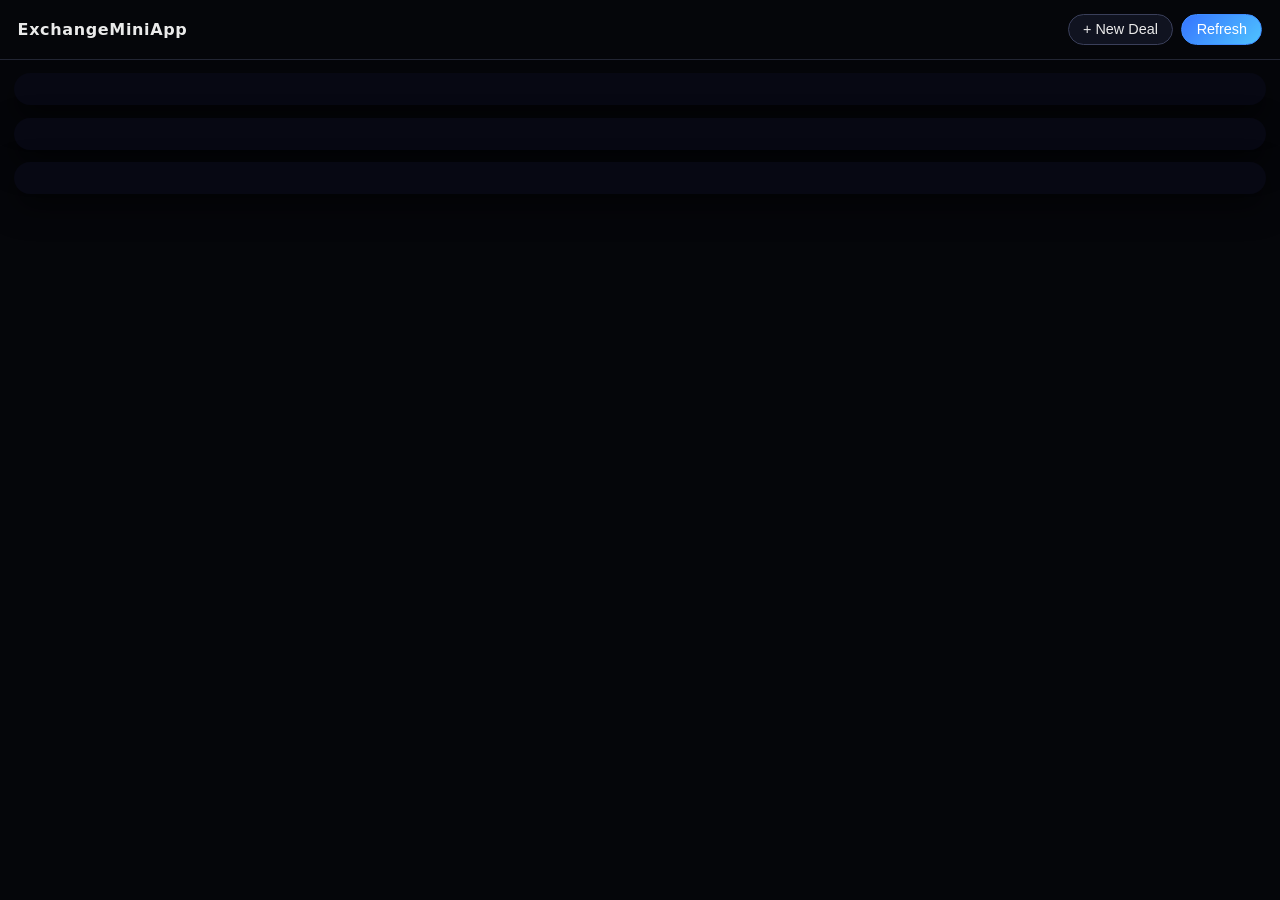
==== index.html @ 890768a6 "Update index.html" ====
<!DOCTYPE html>
<html lang="en">
<head>
  <meta charset="UTF-8" />
  <meta name="viewport" content="width=device-width, initial-scale=1.0" />
  <title>ExchangeMiniApp</title>

  <link rel="stylesheet" href="styles.css" />

  <!-- PWA -->
  <link rel="manifest" href="manifest.json" />
  <meta name="theme-color" content="#000000" />

  <!-- iOS Support -->
  <link rel="apple-touch-icon" href="icons/icon-192.png" />
  <meta name="apple-mobile-web-app-capable" content="yes" />
  <meta name="apple-mobile-web-app-status-bar-style" content="black" />
</head>

<body>
  <header class="topbar">
    <div class="logo">ExchangeMiniApp</div>
    <div class="topbar-actions">
      <button class="btn" id="btn-new-deal" onclick="openNewDealForm()">+ New Deal</button>
      <button class="btn btn-primary" onclick="refreshApp()">Refresh</button>
    </div>
  </header>

  <!-- Alerts -->
  <section id="alerts" class="card"></section>

  <!-- Dashboard -->
  <section id="dashboard" class="dashboard card"></section>

  <!-- New Deal Form -->
  <section id="new-deal-card" class="card new-deal hidden">
    <h2>New Deal</h2>
    <form id="newDealForm" onsubmit="return false;">
      <div class="form-grid">
        <!-- Deal ID (editable) -->
        <div class="form-group full">
          <label for="deal_id">Deal ID</label>
          <input id="deal_id" name="deal_id" type="text" placeholder="Auto: QORB-05DEC2025-001" />
          <p class="hint">به‌صورت خودکار ساخته می‌شود، ولی می‌توانی ویرایشش کنی.</p>
        </div>

        <!-- 1. tx_date -->
        <div class="form-group">
          <label for="tx_date">Date</label>
          <input id="tx_date" name="tx_date" type="date" required />
        </div>

        <!-- 2. customer -->
        <div class="form-group">
          <label for="customer">Customer</label>
          <input id="customer" name="customer" type="text" placeholder="Qorbanzadeh" required />
        </div>

        <!-- 3. exchanger -->
        <div class="form-group">
          <label for="exchanger">Exchanger</label>
          <input id="exchanger" name="exchanger" type="text" placeholder="EXB" />
        </div>

        <!-- 4. account_id -->
        <div class="form-group">
          <label for="account_id">Account ID</label>
          <input id="account_id" name="account_id" type="text" placeholder="Wallet / Bank / CashBox" />
        </div>

        <!-- 5. tx_type -->
        <div class="form-group">
          <label for="tx_type">Transaction Type</label>
          <select id="tx_type" name="tx_type" required>
            <option value="">Select…</option>
            <option value="inflow">Inflow</option>
            <option value="outflow">Outflow</option>
            <option value="conversion">Conversion</option>
          </select>
        </div>

        <!-- 6. base_currency -->
        <div class="form-group">
          <label for="base_currency">Base Currency</label>
          <select id="base_currency" name="base_currency" required>
            <option value="">Select…</option>
            <option value="RMB">RMB</option>
            <option value="USD">USD</option>
            <option value="IRR">IRR</option>
            <option value="AED">AED</option>
          </select>
        </div>

        <!-- 7. amount -->
        <div class="form-group">
          <label for="amount">Amount</label>
          <input id="amount" name="amount" type="number" step="0.01" required />
        </div>

        <!-- 8. target_currency -->
        <div class="form-group">
          <label for="target_currency">Target Currency</label>
          <select id="target_currency" name="target_currency">
            <option value="">Select…</option>
            <option value="RMB">RMB</option>
            <option value="USD">USD</option>
            <option value="IRR">IRR</option>
            <option value="AED">AED</option>
          </select>
        </div>

        <!-- 9. payable -->
        <div class="form-group">
          <label for="payable">Payable</label>
          <input id="payable" name="payable" type="number" step="0.01" />
          <p class="hint">اگر Conversion باشد، در صورت امکان به‌صورت خودکار محاسبه می‌شود.</p>
        </div>

        <!-- 10. trader_rate -->
        <div class="form-group">
          <label for="trader_rate">Trader Rate</label>
          <input id="trader_rate" name="trader_rate" type="number" step="0.0001" />
        </div>

        <!-- 11. exchanger_rate -->
        <div class="form-group">
          <label for="exchanger_rate">Exchanger Rate</label>
          <input id="exchanger_rate" name="exchanger_rate" type="number" step="0.0001" />
        </div>

        <!-- 12. notes -->
        <div class="form-group full">
          <label for="notes">Notes</label>
          <textarea id="notes" name="notes" rows="2" placeholder="Optional notes…"></textarea>
        </div>
      </div>

      <div class="form-actions">
        <button type="button" class="btn btn-primary" onclick="handleNewDealSubmit('save')">
          Save
        </button>
        <button type="button" class="btn" onclick="handleNewDealSubmit('saveNew')">
          Save &amp; New
        </button>
        <button type="button" class="btn btn-ghost" onclick="cancelNewDealForm()">
          Cancel
        </button>
      </div>
    </form>
  </section>

  <!-- Deals List -->
  <section id="deals" class="card deals"></section>

  <script src="app.js"></script>
</body>
</html>
---- styles.css ----
/* ===========================
   ExchangeMiniApp — GOLD THEME
   Full styles.css (FINAL)
   =========================== */

/* ----- BASE ----- */
* {
  box-sizing: border-box;
}

body {
  margin: 0;
  padding: 0;
  font-family: -apple-system, BlinkMacSystemFont, "Segoe UI", Roboto, system-ui;
  background: #05060a; /* Deep black */
  color: #eaeaea;
}

/* ----- TOP BAR ----- */
.topbar {
  display: flex;
  justify-content: space-between;
  align-items: center;
  padding: 0.9rem 1.1rem;
  background: #05060a;
  border-bottom: 1px solid #222533;
  position: sticky;
  top: 0;
  z-index: 50;
}

.logo {
  font-weight: 600;
  font-size: 1rem;
  letter-spacing: 0.04em;
}

.topbar-actions {
  display: flex;
  gap: 0.5rem;
}

/* ----- BUTTONS ----- */
.btn {
  border: 1px solid #3a3f5a;
  background: #101320;
  border-radius: 999px;
  padding: 0.38rem 0.9rem;
  font-size: 0.9rem;
  color: #eaeaea;
  cursor: pointer;
  transition: 0.2s ease;
}

.btn:hover {
  filter: brightness(1.1);
}

.btn-primary {
  border-color: #3f8cff;
  background: linear-gradient(135deg, #3674ff, #4fc3ff);
  color: white;
}

.btn-ghost {
  background: transparent;
  border-color: transparent;
  color: #9ca3af;
}

/* ----- CARDS ----- */
.card {
  background: #070813;
  border-radius: 1rem;
  margin: 0.8rem 0.9rem;
  padding: 1rem;
  box-shadow: 0 12px 30px rgba(0, 0, 0, 0.55);
}

/* ----- DASHBOARD ----- */
.dashboard {
  display: grid;
  grid-template-columns: 1fr;
  gap: 0.75rem;
}

.stat {
  padding: 0.8rem;
  border-radius: 0.8rem;
  background: #0c0f1d;
  border: 1px solid #1e2235;
}

.stat-label {
  font-size: 0.83rem;
  color: #9ca3af;
}

.stat-value {
  margin-top: 0.25rem;
  font-size: 1.4rem;
  font-weight: 600;
}

/* ----- ALERTS ----- */
#alerts .stat-value {
  font-size: 0.95rem;
}

/* ----- NEW DEAL FORM ----- */
.new-deal h2 {
  margin: 0 0 0.8rem 0;
  font-size: 1.1rem;
  font-weight: 600;
}

.form-grid {
  display: grid;
  grid-template-columns: 1fr;
  gap: 0.8rem;
}

.form-group {
  display: flex;
  flex-direction: column;
  gap: 0.25rem;
}

.form-group.full {
  grid-column: 1 / -1;
}

label {
  font-size: 0.8rem;
  color: #9ca3af;
}

input,
select,
textarea {
  background: #050814;
  border-radius: 0.55rem;
  border: 1px solid #262b3d;
  padding: 0.55rem 0.65rem;
  color: #eaeaea;
  font-size: 0.9rem;
}

input:focus,
select:focus,
textarea:focus {
  outline: none;
  border-color: #4f8cff;
  box-shadow: 0 0 0 1px rgba(79, 140, 255, 0.4);
}

textarea {
  resize: vertical;
}

.hint {
  margin: 0;
  font-size: 0.7rem;
  color: #6b7280;
}

.form-actions {
  display: flex;
  justify-content: flex-end;
  gap: 0.6rem;
  margin-top: 1rem;
}

/* ----- LIST OF DEALS ----- */
#deals h2 {
  margin: 0 0 0.6rem 0;
  font-size: 1.05rem;
}

.deal-item {
  padding: 0.6rem 0;
  border-top: 1px solid #181b2b;
  font-size: 0.9rem;
}

.deal-item:first-child {
  border-top: none;
}

.deal-main {
  display: flex;
  justify-content: space-between;
  gap: 0.5rem;
}

.deal-id {
  font-weight: 500;
}

.deal-amount {
  font-weight: 600;
}

.deal-meta {
  margin-top: 0.1rem;
  color: #9ca3af;
  font-size: 0.75rem;
}

/* ----- VISIBILITY ----- */
.hidden {
  display: none !important;
}

/* ----- RESPONSIVE (TABLET & DESKTOP) ----- */
@media (min-width: 720px) {
  .dashboard {
    grid-template-columns: repeat(3, minmax(0, 1fr));
  }

  .form-grid {
    grid-template-columns: repeat(2, minmax(0, 1fr));
  }
}
🔥 فایل آمادهٔ کامل
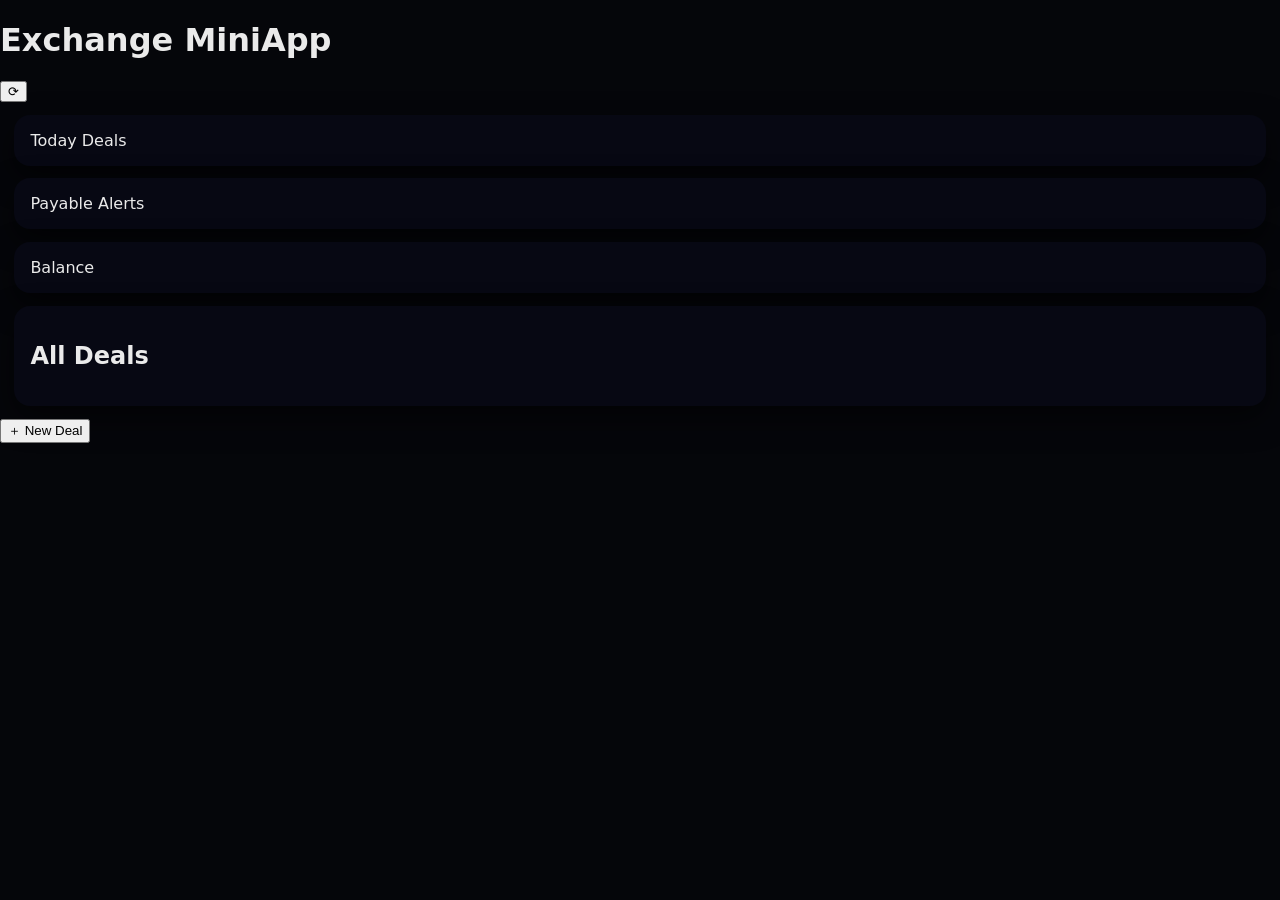
==== commit 9a8654eb: "Update index.html" ====
--- a/index.html
+++ b/index.html
@@ -1,157 +1,114 @@
 <!DOCTYPE html>
 <html lang="en">
 <head>
-  <meta charset="UTF-8" />
-  <meta name="viewport" content="width=device-width, initial-scale=1.0" />
-  <title>ExchangeMiniApp</title>
+    <meta charset="UTF-8" />
+    <meta name="viewport" content="width=device-width, initial-scale=1.0" />
+    <title>Exchange MiniApp V99</title>
 
-  <link rel="stylesheet" href="styles.css" />
+    <!-- Manifest -->
+    <link rel="manifest" href="manifest.json" />
 
-  <!-- PWA -->
-  <link rel="manifest" href="manifest.json" />
-  <meta name="theme-color" content="#000000" />
+    <!-- Styles -->
+    <link rel="stylesheet" href="styles.css" />
 
-  <!-- iOS Support -->
-  <link rel="apple-touch-icon" href="icons/icon-192.png" />
-  <meta name="apple-mobile-web-app-capable" content="yes" />
-  <meta name="apple-mobile-web-app-status-bar-style" content="black" />
+    <!-- iOS Support -->
+    <meta name="apple-mobile-web-app-capable" content="yes" />
+    <meta name="apple-mobile-web-app-status-bar-style" content="black" />
+    <link rel="apple-touch-icon" href="icons/icon-512-maskable.png" />
 </head>
 
 <body>
-  <header class="topbar">
-    <div class="logo">ExchangeMiniApp</div>
-    <div class="topbar-actions">
-      <button class="btn" id="btn-new-deal" onclick="openNewDealForm()">+ New Deal</button>
-      <button class="btn btn-primary" onclick="refreshApp()">Refresh</button>
-    </div>
-  </header>
+    <header>
+        <h1>Exchange MiniApp</h1>
+        <button id="reloadBtn">⟳</button>
+    </header>
 
-  <!-- Alerts -->
-  <section id="alerts" class="card"></section>
+    <main>
 
-  <!-- Dashboard -->
-  <section id="dashboard" class="dashboard card"></section>
+        <!-- Dashboard Cards -->
+        <section class="card-row">
+            <div class="card small" id="todayDeals">Today Deals</div>
+            <div class="card small" id="warningPayable">Payable Alerts</div>
+            <div class="card small" id="balanceCard">Balance</div>
+        </section>
 
-  <!-- New Deal Form -->
-  <section id="new-deal-card" class="card new-deal hidden">
-    <h2>New Deal</h2>
-    <form id="newDealForm" onsubmit="return false;">
-      <div class="form-grid">
-        <!-- Deal ID (editable) -->
-        <div class="form-group full">
-          <label for="deal_id">Deal ID</label>
-          <input id="deal_id" name="deal_id" type="text" placeholder="Auto: QORB-05DEC2025-001" />
-          <p class="hint">به‌صورت خودکار ساخته می‌شود، ولی می‌توانی ویرایشش کنی.</p>
-        </div>
+        <!-- Transactions -->
+        <section class="card" id="transactionsCard">
+            <h2>All Deals</h2>
+            <div id="dealList"></div>
+        </section>
 
-        <!-- 1. tx_date -->
-        <div class="form-group">
-          <label for="tx_date">Date</label>
-          <input id="tx_date" name="tx_date" type="date" required />
-        </div>
+        <!-- New Deal Button -->
+        <button id="openNewDeal" class="floating-btn">＋ New Deal</button>
 
-        <!-- 2. customer -->
-        <div class="form-group">
-          <label for="customer">Customer</label>
-          <input id="customer" name="customer" type="text" placeholder="Qorbanzadeh" required />
-        </div>
+        <!-- New Deal Form -->
+        <section id="newDealCard" class="card new-deal hidden">
+            <h2>New Deal</h2>
 
-        <!-- 3. exchanger -->
-        <div class="form-group">
-          <label for="exchanger">Exchanger</label>
-          <input id="exchanger" name="exchanger" type="text" placeholder="EXB" />
-        </div>
+            <form id="newDealForm" onsubmit="return false;">
+                <div class="form-grid">
 
-        <!-- 4. account_id -->
-        <div class="form-group">
-          <label for="account_id">Account ID</label>
-          <input id="account_id" name="account_id" type="text" placeholder="Wallet / Bank / CashBox" />
-        </div>
+                    <label>Deal ID</label>
+                    <input type="text" id="deal_id" />
 
-        <!-- 5. tx_type -->
-        <div class="form-group">
-          <label for="tx_type">Transaction Type</label>
-          <select id="tx_type" name="tx_type" required>
-            <option value="">Select…</option>
-            <option value="inflow">Inflow</option>
-            <option value="outflow">Outflow</option>
-            <option value="conversion">Conversion</option>
-          </select>
-        </div>
+                    <label>Date</label>
+                    <input type="date" id="tx_date" />
 
-        <!-- 6. base_currency -->
-        <div class="form-group">
-          <label for="base_currency">Base Currency</label>
-          <select id="base_currency" name="base_currency" required>
-            <option value="">Select…</option>
-            <option value="RMB">RMB</option>
-            <option value="USD">USD</option>
-            <option value="IRR">IRR</option>
-            <option value="AED">AED</option>
-          </select>
-        </div>
+                    <label>Customer</label>
+                    <input type="text" id="customer" />
 
-        <!-- 7. amount -->
-        <div class="form-group">
-          <label for="amount">Amount</label>
-          <input id="amount" name="amount" type="number" step="0.01" required />
-        </div>
+                    <label>Exchanger</label>
+                    <input type="text" id="exchanger" />
 
-        <!-- 8. target_currency -->
-        <div class="form-group">
-          <label for="target_currency">Target Currency</label>
-          <select id="target_currency" name="target_currency">
-            <option value="">Select…</option>
-            <option value="RMB">RMB</option>
-            <option value="USD">USD</option>
-            <option value="IRR">IRR</option>
-            <option value="AED">AED</option>
-          </select>
-        </div>
+                    <label>Account ID</label>
+                    <input type="text" id="account_id" />
 
-        <!-- 9. payable -->
-        <div class="form-group">
-          <label for="payable">Payable</label>
-          <input id="payable" name="payable" type="number" step="0.01" />
-          <p class="hint">اگر Conversion باشد، در صورت امکان به‌صورت خودکار محاسبه می‌شود.</p>
-        </div>
+                    <label>Tx Type</label>
+                    <select id="tx_type">
+                        <option value="inflow">Inflow</option>
+                        <option value="outflow">Outflow</option>
+                        <option value="conversion">Conversion</option>
+                    </select>
 
-        <!-- 10. trader_rate -->
-        <div class="form-group">
-          <label for="trader_rate">Trader Rate</label>
-          <input id="trader_rate" name="trader_rate" type="number" step="0.0001" />
-        </div>
+                    <label>Base Currency</label>
+                    <select id="base_currency">
+                        <option>RMB</option>
+                        <option>USD</option>
+                        <option>IRR</option>
+                        <option>AED</option>
+                    </select>
 
-        <!-- 11. exchanger_rate -->
-        <div class="form-group">
-          <label for="exchanger_rate">Exchanger Rate</label>
-          <input id="exchanger_rate" name="exchanger_rate" type="number" step="0.0001" />
-        </div>
+                    <label>Amount</label>
+                    <input type="number" id="amount" />
 
-        <!-- 12. notes -->
-        <div class="form-group full">
-          <label for="notes">Notes</label>
-          <textarea id="notes" name="notes" rows="2" placeholder="Optional notes…"></textarea>
-        </div>
-      </div>
+                    <label>Target Currency</label>
+                    <select id="target_currency">
+                        <option>RMB</option>
+                        <option>USD</option>
+                        <option>IRR</option>
+                        <option>AED</option>
+                    </select>
 
-      <div class="form-actions">
-        <button type="button" class="btn btn-primary" onclick="handleNewDealSubmit('save')">
-          Save
-        </button>
-        <button type="button" class="btn" onclick="handleNewDealSubmit('saveNew')">
-          Save &amp; New
-        </button>
-        <button type="button" class="btn btn-ghost" onclick="cancelNewDealForm()">
-          Cancel
-        </button>
-      </div>
-    </form>
-  </section>
+                    <label>Payable</label>
+                    <input type="number" id="payable" />
 
-  <!-- Deals List -->
-  <section id="deals" class="card deals"></section>
+                    <label>Trader Rate</label>
+                    <input type="number" id="trader_rate" />
 
-  <script src="app.js"></script>
+                    <label>Exchanger Rate</label>
+                    <input type="number" id="exchanger_rate" />
+
+                    <label>Notes</label>
+                    <input type="text" id="notes" />
+                </div>
+
+                <button id="saveDeal" class="btn-save">Save Deal</button>
+                <button id="cancelNewDeal" class="btn-cancel">Cancel</button>
+
+            </form>
+        </section>
+    </main>
+
+    <script src="app.js"></script>
 </body>
 </html>
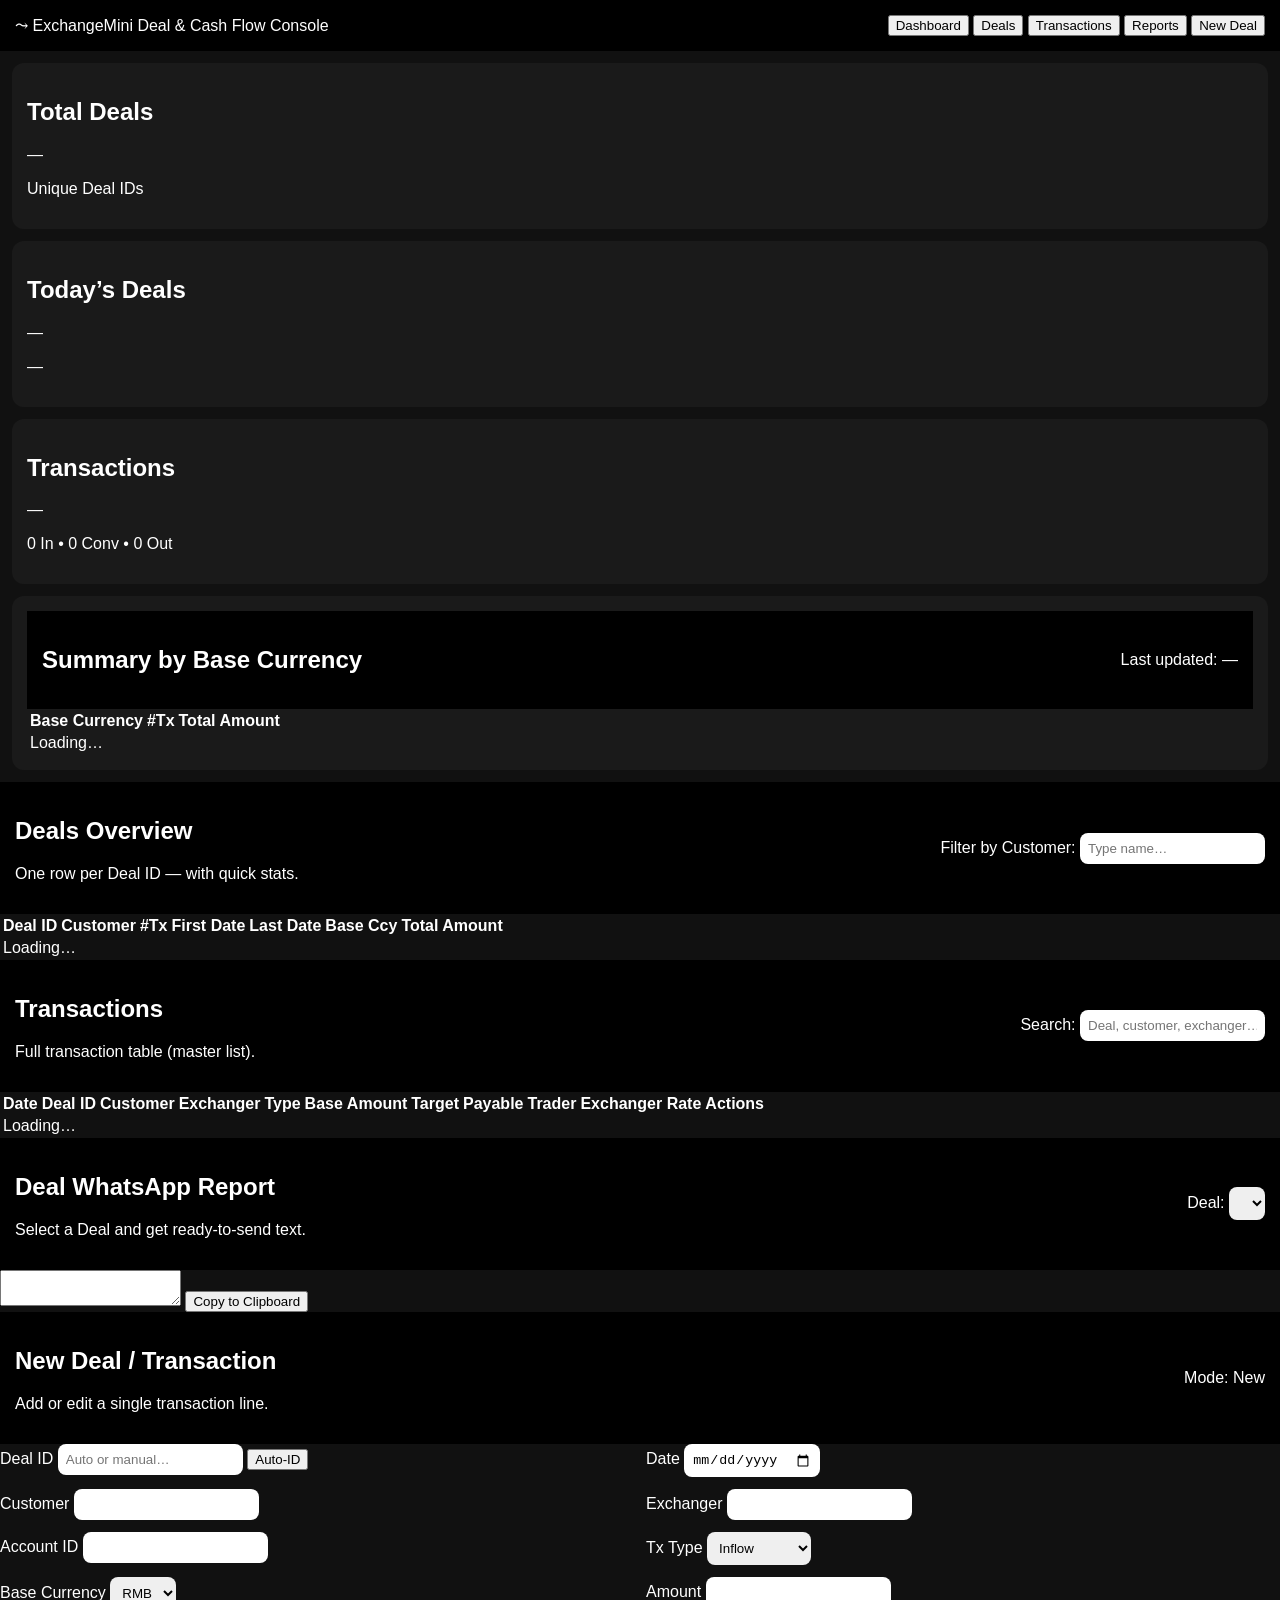
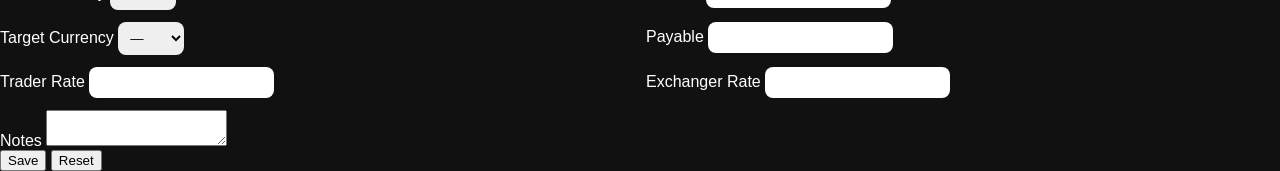
==== commit 81565d65: "Update index.html" ====
--- a/index.html
+++ b/index.html
@@ -1,114 +1,290 @@
 <!DOCTYPE html>
 <html lang="en">
 <head>
-    <meta charset="UTF-8" />
-    <meta name="viewport" content="width=device-width, initial-scale=1.0" />
-    <title>Exchange MiniApp V99</title>
-
-    <!-- Manifest -->
-    <link rel="manifest" href="manifest.json" />
-
-    <!-- Styles -->
-    <link rel="stylesheet" href="styles.css" />
-
-    <!-- iOS Support -->
-    <meta name="apple-mobile-web-app-capable" content="yes" />
-    <meta name="apple-mobile-web-app-status-bar-style" content="black" />
-    <link rel="apple-touch-icon" href="icons/icon-512-maskable.png" />
+  <meta charset="UTF-8" />
+  <title>ExchangeMini — Full Dashboard</title>
+  <meta name="viewport" content="width=device-width, initial-scale=1" />
+
+  <!-- PWA / iOS -->
+  <link rel="manifest" href="manifest.json" />
+  <meta name="apple-mobile-web-app-capable" content="yes" />
+  <meta name="apple-mobile-web-app-status-bar-style" content="black" />
+  <meta name="apple-mobile-web-app-title" content="Exchange" />
+  <link rel="apple-touch-icon" href="icons/icon-192.png" />
+
+  <link rel="stylesheet" href="styles.css" />
 </head>
-
 <body>
-    <header>
-        <h1>Exchange MiniApp</h1>
-        <button id="reloadBtn">⟳</button>
+  <div class="app-shell">
+    <!-- Sidebar / Topbar -->
+    <header class="app-header">
+      <div class="app-brand">
+        <span class="brand-icon">⤳</span>
+        <span class="brand-title">ExchangeMini</span>
+        <span class="brand-sub">Deal & Cash Flow Console</span>
+      </div>
+      <nav class="app-nav">
+        <button class="nav-btn active" data-view="dashboard-view">Dashboard</button>
+        <button class="nav-btn" data-view="deals-view">Deals</button>
+        <button class="nav-btn" data-view="transactions-view">Transactions</button>
+        <button class="nav-btn" data-view="reports-view">Reports</button>
+        <button class="nav-btn" data-view="newdeal-view">New Deal</button>
+      </nav>
     </header>
 
-    <main>
-
-        <!-- Dashboard Cards -->
-        <section class="card-row">
-            <div class="card small" id="todayDeals">Today Deals</div>
-            <div class="card small" id="warningPayable">Payable Alerts</div>
-            <div class="card small" id="balanceCard">Balance</div>
-        </section>
-
-        <!-- Transactions -->
-        <section class="card" id="transactionsCard">
-            <h2>All Deals</h2>
-            <div id="dealList"></div>
-        </section>
-
-        <!-- New Deal Button -->
-        <button id="openNewDeal" class="floating-btn">＋ New Deal</button>
-
-        <!-- New Deal Form -->
-        <section id="newDealCard" class="card new-deal hidden">
-            <h2>New Deal</h2>
-
-            <form id="newDealForm" onsubmit="return false;">
-                <div class="form-grid">
-
-                    <label>Deal ID</label>
-                    <input type="text" id="deal_id" />
-
-                    <label>Date</label>
-                    <input type="date" id="tx_date" />
-
-                    <label>Customer</label>
-                    <input type="text" id="customer" />
-
-                    <label>Exchanger</label>
-                    <input type="text" id="exchanger" />
-
-                    <label>Account ID</label>
-                    <input type="text" id="account_id" />
-
-                    <label>Tx Type</label>
-                    <select id="tx_type">
-                        <option value="inflow">Inflow</option>
-                        <option value="outflow">Outflow</option>
-                        <option value="conversion">Conversion</option>
-                    </select>
-
-                    <label>Base Currency</label>
-                    <select id="base_currency">
-                        <option>RMB</option>
-                        <option>USD</option>
-                        <option>IRR</option>
-                        <option>AED</option>
-                    </select>
-
-                    <label>Amount</label>
-                    <input type="number" id="amount" />
-
-                    <label>Target Currency</label>
-                    <select id="target_currency">
-                        <option>RMB</option>
-                        <option>USD</option>
-                        <option>IRR</option>
-                        <option>AED</option>
-                    </select>
-
-                    <label>Payable</label>
-                    <input type="number" id="payable" />
-
-                    <label>Trader Rate</label>
-                    <input type="number" id="trader_rate" />
-
-                    <label>Exchanger Rate</label>
-                    <input type="number" id="exchanger_rate" />
-
-                    <label>Notes</label>
-                    <input type="text" id="notes" />
-                </div>
-
-                <button id="saveDeal" class="btn-save">Save Deal</button>
-                <button id="cancelNewDeal" class="btn-cancel">Cancel</button>
-
-            </form>
-        </section>
+    <main class="app-main">
+      <!-- DASHBOARD -->
+      <section id="dashboard-view" class="view active">
+        <div class="cards-row">
+          <article class="card">
+            <h2>Total Deals</h2>
+            <p class="card-main" id="card-total-deals">—</p>
+            <p class="card-sub">Unique Deal IDs</p>
+          </article>
+
+          <article class="card">
+            <h2>Today’s Deals</h2>
+            <p class="card-main" id="card-today-deals">—</p>
+            <p class="card-sub" id="card-today-date">—</p>
+          </article>
+
+          <article class="card">
+            <h2>Transactions</h2>
+            <p class="card-main" id="card-total-tx">—</p>
+            <p class="card-sub">
+              <span id="card-tx-inflow">0 In</span> •
+              <span id="card-tx-conversion">0 Conv</span> •
+              <span id="card-tx-outflow">0 Out</span>
+            </p>
+          </article>
+        </div>
+
+        <div class="cards-row">
+          <article class="card wide">
+            <header class="card-header-row">
+              <h2>Summary by Base Currency</h2>
+              <div class="badge-pill" id="card-last-updated">Last updated: —</div>
+            </header>
+            <div class="table-wrapper compact">
+              <table>
+                <thead>
+                  <tr>
+                    <th>Base Currency</th>
+                    <th>#Tx</th>
+                    <th>Total Amount</th>
+                  </tr>
+                </thead>
+                <tbody id="tbl-dashboard-base-summary">
+                  <tr><td colspan="3">Loading…</td></tr>
+                </tbody>
+              </table>
+            </div>
+          </article>
+        </div>
+      </section>
+
+      <!-- DEALS VIEW -->
+      <section id="deals-view" class="view">
+        <header class="view-header">
+          <div>
+            <h1>Deals Overview</h1>
+            <p>One row per Deal ID — with quick stats.</p>
+          </div>
+          <div class="view-actions">
+            <label class="inline-label">
+              Filter by Customer:
+              <input type="text" id="deals-filter-customer" placeholder="Type name…" />
+            </label>
+          </div>
+        </header>
+
+        <div class="table-wrapper">
+          <table>
+            <thead>
+              <tr>
+                <th>Deal ID</th>
+                <th>Customer</th>
+                <th>#Tx</th>
+                <th>First Date</th>
+                <th>Last Date</th>
+                <th>Base Ccy</th>
+                <th>Total Amount</th>
+              </tr>
+            </thead>
+            <tbody id="tbl-deals">
+              <tr><td colspan="7">Loading…</td></tr>
+            </tbody>
+          </table>
+        </div>
+      </section>
+
+      <!-- TRANSACTIONS VIEW -->
+      <section id="transactions-view" class="view">
+        <header class="view-header">
+          <div>
+            <h1>Transactions</h1>
+            <p>Full transaction table (master list).</p>
+          </div>
+          <div class="view-actions">
+            <label class="inline-label">
+              Search:
+              <input type="text" id="tx-filter" placeholder="Deal, customer, exchanger…" />
+            </label>
+          </div>
+        </header>
+
+        <div class="table-wrapper">
+          <table>
+            <thead>
+              <tr>
+                <th>Date</th>
+                <th>Deal ID</th>
+                <th>Customer</th>
+                <th>Exchanger</th>
+                <th>Type</th>
+                <th>Base</th>
+                <th>Amount</th>
+                <th>Target</th>
+                <th>Payable</th>
+                <th>Trader</th>
+                <th>Exchanger Rate</th>
+                <th>Actions</th>
+              </tr>
+            </thead>
+            <tbody id="tbl-transactions">
+              <tr><td colspan="12">Loading…</td></tr>
+            </tbody>
+          </table>
+        </div>
+      </section>
+
+      <!-- REPORTS VIEW -->
+      <section id="reports-view" class="view">
+        <header class="view-header">
+          <div>
+            <h1>Deal WhatsApp Report</h1>
+            <p>Select a Deal and get ready-to-send text.</p>
+          </div>
+          <div class="view-actions">
+            <label class="inline-label">
+              Deal:
+              <select id="report-deal-select"></select>
+            </label>
+          </div>
+        </header>
+
+        <div class="report-box">
+          <textarea id="report-output" readonly></textarea>
+          <button id="btn-copy-report" type="button">Copy to Clipboard</button>
+          <div id="report-status" class="report-status"></div>
+        </div>
+      </section>
+
+      <!-- NEW DEAL VIEW -->
+      <section id="newdeal-view" class="view">
+        <header class="view-header">
+          <div>
+            <h1>New Deal / Transaction</h1>
+            <p>Add or edit a single transaction line.</p>
+          </div>
+          <div class="view-actions">
+            <div class="badge-pill" id="form-mode-badge">Mode: New</div>
+          </div>
+        </header>
+
+        <form id="deal-form" class="deal-form">
+          <div class="form-grid">
+            <div class="form-field">
+              <label for="deal-id">Deal ID</label>
+              <input id="deal-id" name="deal_id" type="text" placeholder="Auto or manual…" />
+              <button type="button" class="btn-small" id="btn-generate-dealid">Auto-ID</button>
+            </div>
+
+            <div class="form-field">
+              <label for="tx-date">Date</label>
+              <input id="tx-date" name="tx_date" type="date" />
+            </div>
+
+            <div class="form-field">
+              <label for="customer">Customer</label>
+              <input id="customer" name="customer" type="text" />
+            </div>
+
+            <div class="form-field">
+              <label for="exchanger">Exchanger</label>
+              <input id="exchanger" name="exchanger" type="text" />
+            </div>
+
+            <div class="form-field">
+              <label for="account-id">Account ID</label>
+              <input id="account-id" name="account_id" type="text" />
+            </div>
+
+            <div class="form-field">
+              <label for="tx-type">Tx Type</label>
+              <select id="tx-type" name="tx_type">
+                <option value="inflow">Inflow</option>
+                <option value="outflow">Outflow</option>
+                <option value="conversion">Conversion</option>
+              </select>
+            </div>
+
+            <div class="form-field">
+              <label for="base-currency">Base Currency</label>
+              <select id="base-currency" name="base_currency">
+                <option value="RMB">RMB</option>
+                <option value="USD">USD</option>
+                <option value="IRR">IRR</option>
+                <option value="AED">AED</option>
+              </select>
+            </div>
+
+            <div class="form-field">
+              <label for="amount">Amount</label>
+              <input id="amount" name="amount" type="number" step="0.01" />
+            </div>
+
+            <div class="form-field">
+              <label for="target-currency">Target Currency</label>
+              <select id="target-currency" name="target_currency">
+                <option value="">—</option>
+                <option value="RMB">RMB</option>
+                <option value="USD">USD</option>
+                <option value="IRR">IRR</option>
+                <option value="AED">AED</option>
+              </select>
+            </div>
+
+            <div class="form-field">
+              <label for="payable">Payable</label>
+              <input id="payable" name="payable" type="number" step="0.01" />
+            </div>
+
+            <div class="form-field">
+              <label for="trader-rate">Trader Rate</label>
+              <input id="trader-rate" name="trader_rate" type="number" step="0.0001" />
+            </div>
+
+            <div class="form-field">
+              <label for="exchanger-rate">Exchanger Rate</label>
+              <input id="exchanger-rate" name="exchanger_rate" type="number" step="0.0001" />
+            </div>
+
+            <div class="form-field form-field-full">
+              <label for="notes">Notes</label>
+              <textarea id="notes" name="notes" rows="2"></textarea>
+            </div>
+          </div>
+
+          <div class="form-actions">
+            <button type="submit" class="btn-primary" id="btn-save-deal">Save</button>
+            <button type="button" class="btn-neutral" id="btn-reset-form">Reset</button>
+          </div>
+        </form>
+      </section>
     </main>
-
-    <script src="app.js"></script>
+  </div>
+
+  <script src="app.js" defer></script>
 </body>
 </html>
--- a/styles.css
+++ b/styles.css
@@ -1,225 +1,62 @@
-/* ===========================
-   ExchangeMiniApp — GOLD THEME
-   Full styles.css (FINAL)
-   =========================== */
-
-/* ----- BASE ----- */
-* {
-  box-sizing: border-box;
+body {
+    margin: 0;
+    background: #111;
+    color: #fff;
+    font-family: -apple-system, BlinkMacSystemFont, sans-serif;
 }
 
-body {
-  margin: 0;
-  padding: 0;
-  font-family: -apple-system, BlinkMacSystemFont, "Segoe UI", Roboto, system-ui;
-  background: #05060a; /* Deep black */
-  color: #eaeaea;
+header {
+    background: #000;
+    padding: 15px;
+    display: flex;
+    justify-content: space-between;
+    align-items: center;
 }
 
-/* ----- TOP BAR ----- */
-.topbar {
-  display: flex;
-  justify-content: space-between;
-  align-items: center;
-  padding: 0.9rem 1.1rem;
-  background: #05060a;
-  border-bottom: 1px solid #222533;
-  position: sticky;
-  top: 0;
-  z-index: 50;
+.card {
+    background: #1a1a1a;
+    padding: 15px;
+    margin: 12px;
+    border-radius: 12px;
 }
 
-.logo {
-  font-weight: 600;
-  font-size: 1rem;
-  letter-spacing: 0.04em;
+.card-row {
+    display: flex;
+    gap: 10px;
+    margin: 10px;
 }
 
-.topbar-actions {
-  display: flex;
-  gap: 0.5rem;
+.card.small {
+    flex: 1;
+    background: #222;
+    padding: 20px;
+    text-align: center;
 }
 
-/* ----- BUTTONS ----- */
-.btn {
-  border: 1px solid #3a3f5a;
-  background: #101320;
-  border-radius: 999px;
-  padding: 0.38rem 0.9rem;
-  font-size: 0.9rem;
-  color: #eaeaea;
-  cursor: pointer;
-  transition: 0.2s ease;
+.floating-btn {
+    position: fixed;
+    bottom: 22px;
+    right: 22px;
+    padding: 16px 22px;
+    border-radius: 50px;
+    background: #ffcc00;
+    color: #000;
+    border: none;
+    font-size: 20px;
 }
 
-.btn:hover {
-  filter: brightness(1.1);
-}
-
-.btn-primary {
-  border-color: #3f8cff;
-  background: linear-gradient(135deg, #3674ff, #4fc3ff);
-  color: white;
-}
-
-.btn-ghost {
-  background: transparent;
-  border-color: transparent;
-  color: #9ca3af;
-}
-
-/* ----- CARDS ----- */
-.card {
-  background: #070813;
-  border-radius: 1rem;
-  margin: 0.8rem 0.9rem;
-  padding: 1rem;
-  box-shadow: 0 12px 30px rgba(0, 0, 0, 0.55);
-}
-
-/* ----- DASHBOARD ----- */
-.dashboard {
-  display: grid;
-  grid-template-columns: 1fr;
-  gap: 0.75rem;
-}
-
-.stat {
-  padding: 0.8rem;
-  border-radius: 0.8rem;
-  background: #0c0f1d;
-  border: 1px solid #1e2235;
-}
-
-.stat-label {
-  font-size: 0.83rem;
-  color: #9ca3af;
-}
-
-.stat-value {
-  margin-top: 0.25rem;
-  font-size: 1.4rem;
-  font-weight: 600;
-}
-
-/* ----- ALERTS ----- */
-#alerts .stat-value {
-  font-size: 0.95rem;
-}
-
-/* ----- NEW DEAL FORM ----- */
-.new-deal h2 {
-  margin: 0 0 0.8rem 0;
-  font-size: 1.1rem;
-  font-weight: 600;
+.new-deal.hidden {
+    display: none;
 }
 
 .form-grid {
-  display: grid;
-  grid-template-columns: 1fr;
-  gap: 0.8rem;
+    display: grid;
+    grid-template-columns: 1fr 1fr;
+    gap: 12px;
 }
 
-.form-group {
-  display: flex;
-  flex-direction: column;
-  gap: 0.25rem;
+input, select {
+    padding: 8px;
+    border-radius: 8px;
+    border: none;
 }
-
-.form-group.full {
-  grid-column: 1 / -1;
-}
-
-label {
-  font-size: 0.8rem;
-  color: #9ca3af;
-}
-
-input,
-select,
-textarea {
-  background: #050814;
-  border-radius: 0.55rem;
-  border: 1px solid #262b3d;
-  padding: 0.55rem 0.65rem;
-  color: #eaeaea;
-  font-size: 0.9rem;
-}
-
-input:focus,
-select:focus,
-textarea:focus {
-  outline: none;
-  border-color: #4f8cff;
-  box-shadow: 0 0 0 1px rgba(79, 140, 255, 0.4);
-}
-
-textarea {
-  resize: vertical;
-}
-
-.hint {
-  margin: 0;
-  font-size: 0.7rem;
-  color: #6b7280;
-}
-
-.form-actions {
-  display: flex;
-  justify-content: flex-end;
-  gap: 0.6rem;
-  margin-top: 1rem;
-}
-
-/* ----- LIST OF DEALS ----- */
-#deals h2 {
-  margin: 0 0 0.6rem 0;
-  font-size: 1.05rem;
-}
-
-.deal-item {
-  padding: 0.6rem 0;
-  border-top: 1px solid #181b2b;
-  font-size: 0.9rem;
-}
-
-.deal-item:first-child {
-  border-top: none;
-}
-
-.deal-main {
-  display: flex;
-  justify-content: space-between;
-  gap: 0.5rem;
-}
-
-.deal-id {
-  font-weight: 500;
-}
-
-.deal-amount {
-  font-weight: 600;
-}
-
-.deal-meta {
-  margin-top: 0.1rem;
-  color: #9ca3af;
-  font-size: 0.75rem;
-}
-
-/* ----- VISIBILITY ----- */
-.hidden {
-  display: none !important;
-}
-
-/* ----- RESPONSIVE (TABLET & DESKTOP) ----- */
-@media (min-width: 720px) {
-  .dashboard {
-    grid-template-columns: repeat(3, minmax(0, 1fr));
-  }
-
-  .form-grid {
-    grid-template-columns: repeat(2, minmax(0, 1fr));
-  }
-}
-🔥 فایل آمادهٔ کامل
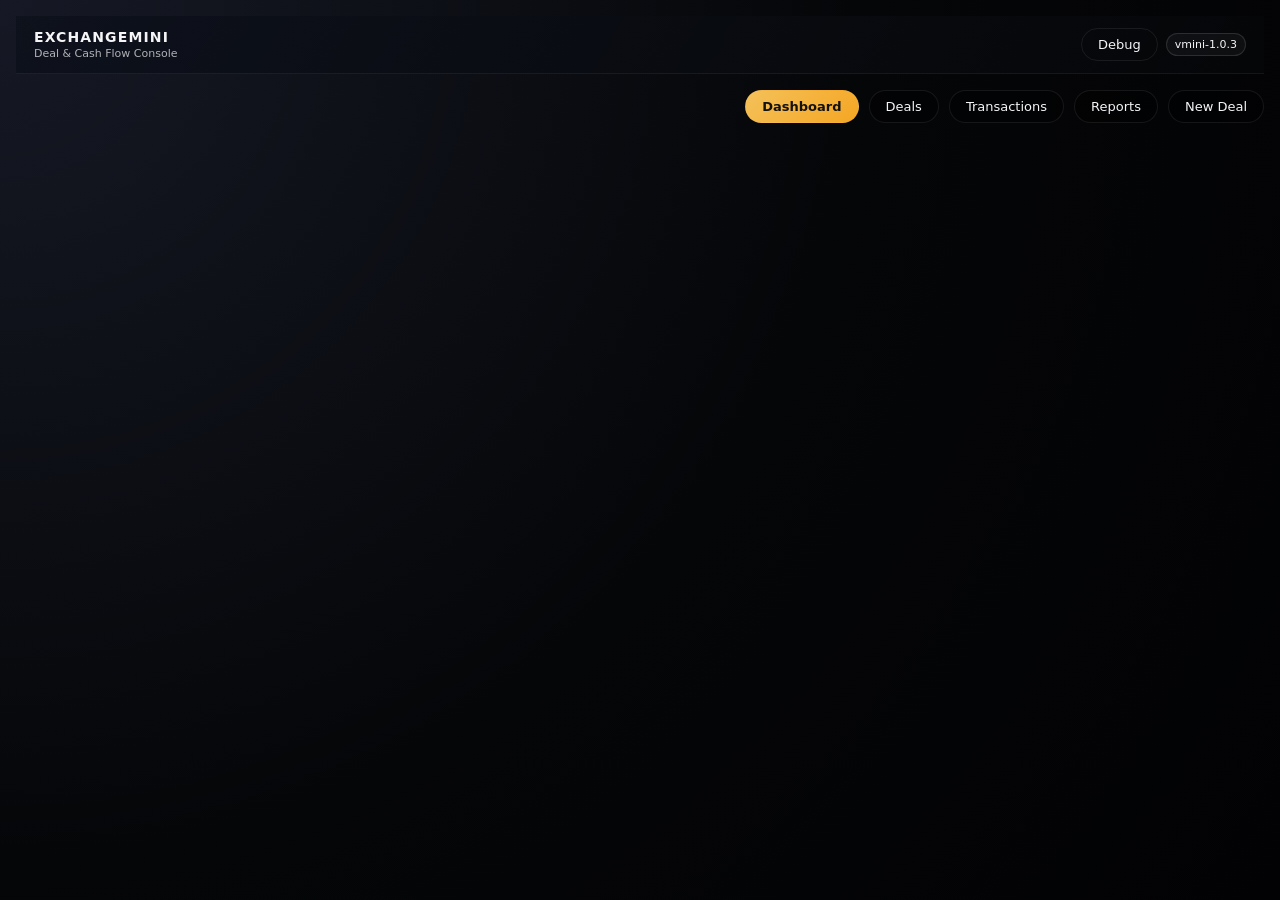
==== commit 400a1877: "Update index.html" ====
--- a/index.html
+++ b/index.html
@@ -1,290 +1,183 @@
-<!DOCTYPE html>
+<!doctype html>
 <html lang="en">
 <head>
   <meta charset="UTF-8" />
-  <title>ExchangeMini — Full Dashboard</title>
-  <meta name="viewport" content="width=device-width, initial-scale=1" />
+  <meta name="viewport" content="width=device-width,initial-scale=1" />
+  <title>EXCHANGEMINI</title>
+  <link rel="stylesheet" href="styles.css?v=mini-1.0.3">
+  <script defer src="app.js?v=mini-1.0.3"></script>
+</head>
+<body class="app-shell">
+  <header class="app-header">
+    <div class="app-title-block">
+      <div class="app-title">EXCHANGEMINI</div>
+      <div class="app-subtitle">Deal & Cash Flow Console</div>
+    </div>
 
-  <!-- PWA / iOS -->
-  <link rel="manifest" href="manifest.json" />
-  <meta name="apple-mobile-web-app-capable" content="yes" />
-  <meta name="apple-mobile-web-app-status-bar-style" content="black" />
-  <meta name="apple-mobile-web-app-title" content="Exchange" />
-  <link rel="apple-touch-icon" href="icons/icon-192.png" />
+    <div class="app-header-right">
+      <button id="debug-button" class="pill pill-outline">Debug</button>
+      <span class="version-pill">v<span id="app-version"></span></span>
+    </div>
+  </header>
 
-  <link rel="stylesheet" href="styles.css" />
-</head>
-<body>
-  <div class="app-shell">
-    <!-- Sidebar / Topbar -->
-    <header class="app-header">
-      <div class="app-brand">
-        <span class="brand-icon">⤳</span>
-        <span class="brand-title">ExchangeMini</span>
-        <span class="brand-sub">Deal & Cash Flow Console</span>
+  <nav class="app-nav">
+    <button class="pill pill-primary nav-link" data-view="dashboard">Dashboard</button>
+    <button class="pill nav-link" data-view="deals">Deals</button>
+    <button class="pill nav-link" data-view="transactions">Transactions</button>
+    <button class="pill nav-link" data-view="reports">Reports</button>
+    <button class="pill nav-link" data-view="new-deal">New Deal</button>
+  </nav>
+
+  <main class="app-main">
+    <!-- DASHBOARD -->
+    <section class="view" data-view="dashboard">
+      <div class="card-grid">
+        <div class="card">
+          <div class="card-label">Total Deals</div>
+          <div class="card-value" id="total-deals">0</div>
+          <div class="card-caption">Unique Deal IDs</div>
+        </div>
+        <div class="card">
+          <div class="card-label">Today's Deals</div>
+          <div class="card-value" id="todays-deals">0</div>
+          <div class="card-caption" id="today-label"></div>
+        </div>
+        <div class="card">
+          <div class="card-label">Total Transactions</div>
+          <div class="card-value" id="total-transactions">0</div>
+          <div class="card-caption">All records from data.json</div>
+        </div>
       </div>
-      <nav class="app-nav">
-        <button class="nav-btn active" data-view="dashboard-view">Dashboard</button>
-        <button class="nav-btn" data-view="deals-view">Deals</button>
-        <button class="nav-btn" data-view="transactions-view">Transactions</button>
-        <button class="nav-btn" data-view="reports-view">Reports</button>
-        <button class="nav-btn" data-view="newdeal-view">New Deal</button>
-      </nav>
-    </header>
 
-    <main class="app-main">
-      <!-- DASHBOARD -->
-      <section id="dashboard-view" class="view active">
-        <div class="cards-row">
-          <article class="card">
-            <h2>Total Deals</h2>
-            <p class="card-main" id="card-total-deals">—</p>
-            <p class="card-sub">Unique Deal IDs</p>
-          </article>
+      <div class="card">
+        <div class="card-label">Deals by Currency</div>
+        <div id="currency-summary" class="mini-table"></div>
+      </div>
+    </section>
 
-          <article class="card">
-            <h2>Today’s Deals</h2>
-            <p class="card-main" id="card-today-deals">—</p>
-            <p class="card-sub" id="card-today-date">—</p>
-          </article>
-
-          <article class="card">
-            <h2>Transactions</h2>
-            <p class="card-main" id="card-total-tx">—</p>
-            <p class="card-sub">
-              <span id="card-tx-inflow">0 In</span> •
-              <span id="card-tx-conversion">0 Conv</span> •
-              <span id="card-tx-outflow">0 Out</span>
-            </p>
-          </article>
+    <!-- DEALS -->
+    <section class="view view-hidden" data-view="deals">
+      <div class="card">
+        <div class="card-header-row">
+          <div class="card-label">Deals</div>
+          <small id="deals-count-label" class="muted"></small>
         </div>
-
-        <div class="cards-row">
-          <article class="card wide">
-            <header class="card-header-row">
-              <h2>Summary by Base Currency</h2>
-              <div class="badge-pill" id="card-last-updated">Last updated: —</div>
-            </header>
-            <div class="table-wrapper compact">
-              <table>
-                <thead>
-                  <tr>
-                    <th>Base Currency</th>
-                    <th>#Tx</th>
-                    <th>Total Amount</th>
-                  </tr>
-                </thead>
-                <tbody id="tbl-dashboard-base-summary">
-                  <tr><td colspan="3">Loading…</td></tr>
-                </tbody>
-              </table>
-            </div>
-          </article>
-        </div>
-      </section>
-
-      <!-- DEALS VIEW -->
-      <section id="deals-view" class="view">
-        <header class="view-header">
-          <div>
-            <h1>Deals Overview</h1>
-            <p>One row per Deal ID — with quick stats.</p>
-          </div>
-          <div class="view-actions">
-            <label class="inline-label">
-              Filter by Customer:
-              <input type="text" id="deals-filter-customer" placeholder="Type name…" />
-            </label>
-          </div>
-        </header>
-
-        <div class="table-wrapper">
-          <table>
+        <div class="table-scroll">
+          <table class="data-table">
             <thead>
               <tr>
                 <th>Deal ID</th>
                 <th>Customer</th>
-                <th>#Tx</th>
-                <th>First Date</th>
-                <th>Last Date</th>
-                <th>Base Ccy</th>
+                <th>Base</th>
                 <th>Total Amount</th>
+                <th>Tx Count</th>
               </tr>
             </thead>
-            <tbody id="tbl-deals">
-              <tr><td colspan="7">Loading…</td></tr>
-            </tbody>
+            <tbody id="deals-tbody"></tbody>
           </table>
         </div>
-      </section>
+      </div>
+    </section>
 
-      <!-- TRANSACTIONS VIEW -->
-      <section id="transactions-view" class="view">
-        <header class="view-header">
-          <div>
-            <h1>Transactions</h1>
-            <p>Full transaction table (master list).</p>
-          </div>
-          <div class="view-actions">
-            <label class="inline-label">
-              Search:
-              <input type="text" id="tx-filter" placeholder="Deal, customer, exchanger…" />
-            </label>
-          </div>
-        </header>
-
-        <div class="table-wrapper">
-          <table>
+    <!-- TRANSACTIONS -->
+    <section class="view view-hidden" data-view="transactions">
+      <div class="card">
+        <div class="card-header-row">
+          <div class="card-label">Transactions</div>
+          <small id="tx-count-label" class="muted"></small>
+        </div>
+        <div class="table-scroll">
+          <table class="data-table data-table-tight">
             <thead>
               <tr>
                 <th>Date</th>
                 <th>Deal ID</th>
-                <th>Customer</th>
-                <th>Exchanger</th>
                 <th>Type</th>
                 <th>Base</th>
                 <th>Amount</th>
                 <th>Target</th>
                 <th>Payable</th>
-                <th>Trader</th>
-                <th>Exchanger Rate</th>
-                <th>Actions</th>
               </tr>
             </thead>
-            <tbody id="tbl-transactions">
-              <tr><td colspan="12">Loading…</td></tr>
-            </tbody>
+            <tbody id="tx-tbody"></tbody>
           </table>
         </div>
-      </section>
+      </div>
+    </section>
 
-      <!-- REPORTS VIEW -->
-      <section id="reports-view" class="view">
-        <header class="view-header">
-          <div>
-            <h1>Deal WhatsApp Report</h1>
-            <p>Select a Deal and get ready-to-send text.</p>
+    <!-- REPORTS -->
+    <section class="view view-hidden" data-view="reports">
+      <div class="card">
+        <div class="card-label">Deal Report</div>
+        <p class="muted">Choose a deal to generate WhatsApp-style report.</p>
+        <div class="field-row">
+          <label for="report-deal-select">Deal ID</label>
+          <select id="report-deal-select"></select>
+        </div>
+        <textarea id="report-output" class="report-box" rows="10" readonly></textarea>
+      </div>
+    </section>
+
+    <!-- NEW DEAL (local only) -->
+    <section class="view view-hidden" data-view="new-deal">
+      <div class="card">
+        <div class="card-label">New Deal (Local Test)</div>
+        <p class="muted">
+          Adds a transaction only to this device (localStorage).  
+          It does <b>not</b> write to data.json on GitHub.
+        </p>
+        <div class="form-grid">
+          <div class="field-row">
+            <label>Deal ID</label>
+            <input id="nd-deal-id" type="text" placeholder="e.g. GHOR-24Sep2025">
           </div>
-          <div class="view-actions">
-            <label class="inline-label">
-              Deal:
-              <select id="report-deal-select"></select>
-            </label>
+          <div class="field-row">
+            <label>Date</label>
+            <input id="nd-date" type="date">
           </div>
-        </header>
+          <div class="field-row">
+            <label>Type</label>
+            <input id="nd-type" type="text" placeholder="Inflow / Outflow / Conversion">
+          </div>
+          <div class="field-row">
+            <label>Base Currency</label>
+            <input id="nd-base" type="text" placeholder="RMB / USD / IRR ...">
+          </div>
+          <div class="field-row">
+            <label>Amount</label>
+            <input id="nd-amount" type="number" step="0.01">
+          </div>
+          <div class="field-row">
+            <label>Target Currency</label>
+            <input id="nd-target" type="text" placeholder="IRR / USD / AED ...">
+          </div>
+          <div class="field-row">
+            <label>Payable</label>
+            <input id="nd-payable" type="number" step="0.01">
+          </div>
+        </div>
+        <button id="nd-save" class="pill pill-primary full-width">Save locally &amp; refresh views</button>
+        <p class="muted tiny">
+          Tip: use Debug → “Clear local overrides” if you want to remove these test records.
+        </p>
+      </div>
+    </section>
+  </main>
 
-        <div class="report-box">
-          <textarea id="report-output" readonly></textarea>
-          <button id="btn-copy-report" type="button">Copy to Clipboard</button>
-          <div id="report-status" class="report-status"></div>
-        </div>
-      </section>
-
-      <!-- NEW DEAL VIEW -->
-      <section id="newdeal-view" class="view">
-        <header class="view-header">
-          <div>
-            <h1>New Deal / Transaction</h1>
-            <p>Add or edit a single transaction line.</p>
-          </div>
-          <div class="view-actions">
-            <div class="badge-pill" id="form-mode-badge">Mode: New</div>
-          </div>
-        </header>
-
-        <form id="deal-form" class="deal-form">
-          <div class="form-grid">
-            <div class="form-field">
-              <label for="deal-id">Deal ID</label>
-              <input id="deal-id" name="deal_id" type="text" placeholder="Auto or manual…" />
-              <button type="button" class="btn-small" id="btn-generate-dealid">Auto-ID</button>
-            </div>
-
-            <div class="form-field">
-              <label for="tx-date">Date</label>
-              <input id="tx-date" name="tx_date" type="date" />
-            </div>
-
-            <div class="form-field">
-              <label for="customer">Customer</label>
-              <input id="customer" name="customer" type="text" />
-            </div>
-
-            <div class="form-field">
-              <label for="exchanger">Exchanger</label>
-              <input id="exchanger" name="exchanger" type="text" />
-            </div>
-
-            <div class="form-field">
-              <label for="account-id">Account ID</label>
-              <input id="account-id" name="account_id" type="text" />
-            </div>
-
-            <div class="form-field">
-              <label for="tx-type">Tx Type</label>
-              <select id="tx-type" name="tx_type">
-                <option value="inflow">Inflow</option>
-                <option value="outflow">Outflow</option>
-                <option value="conversion">Conversion</option>
-              </select>
-            </div>
-
-            <div class="form-field">
-              <label for="base-currency">Base Currency</label>
-              <select id="base-currency" name="base_currency">
-                <option value="RMB">RMB</option>
-                <option value="USD">USD</option>
-                <option value="IRR">IRR</option>
-                <option value="AED">AED</option>
-              </select>
-            </div>
-
-            <div class="form-field">
-              <label for="amount">Amount</label>
-              <input id="amount" name="amount" type="number" step="0.01" />
-            </div>
-
-            <div class="form-field">
-              <label for="target-currency">Target Currency</label>
-              <select id="target-currency" name="target_currency">
-                <option value="">—</option>
-                <option value="RMB">RMB</option>
-                <option value="USD">USD</option>
-                <option value="IRR">IRR</option>
-                <option value="AED">AED</option>
-              </select>
-            </div>
-
-            <div class="form-field">
-              <label for="payable">Payable</label>
-              <input id="payable" name="payable" type="number" step="0.01" />
-            </div>
-
-            <div class="form-field">
-              <label for="trader-rate">Trader Rate</label>
-              <input id="trader-rate" name="trader_rate" type="number" step="0.0001" />
-            </div>
-
-            <div class="form-field">
-              <label for="exchanger-rate">Exchanger Rate</label>
-              <input id="exchanger-rate" name="exchanger_rate" type="number" step="0.0001" />
-            </div>
-
-            <div class="form-field form-field-full">
-              <label for="notes">Notes</label>
-              <textarea id="notes" name="notes" rows="2"></textarea>
-            </div>
-          </div>
-
-          <div class="form-actions">
-            <button type="submit" class="btn-primary" id="btn-save-deal">Save</button>
-            <button type="button" class="btn-neutral" id="btn-reset-form">Reset</button>
-          </div>
-        </form>
-      </section>
-    </main>
+  <!-- DEBUG PANEL -->
+  <div id="debug-panel" class="debug-panel hidden">
+    <div class="debug-inner">
+      <div class="debug-header">
+        <span>Debug Console</span>
+        <button id="debug-close" class="icon-btn">&times;</button>
+      </div>
+      <pre id="debug-log" class="debug-log"></pre>
+      <div class="debug-actions">
+        <button id="debug-refresh" class="pill pill-primary">Soft reload data.json</button>
+        <button id="debug-clear-local" class="pill pill-outline">Clear local overrides</button>
+        <button id="debug-unregister-sw" class="pill pill-danger">Unregister Service Worker</button>
+      </div>
+    </div>
   </div>
-
-  <script src="app.js" defer></script>
 </body>
 </html>
--- a/styles.css
+++ b/styles.css
@@ -1,62 +1,789 @@
+:root {
+  --bg: #050608;
+  --bg-elevated: #0d1014;
+  --bg-elevated-soft: #141821;
+  --border-subtle: #252937;
+  --accent: #f4c25a;
+  --accent-soft: rgba(244, 194, 90, 0.18);
+  --accent-strong: #ffdd7c;
+  --txt: #f5f5f7;
+  --txt-soft: #a4a8b6;
+  --danger: #ff6b7a;
+  --danger-soft: rgba(255, 107, 122, 0.12);
+  --radius-lg: 16px;
+  --radius-sm: 8px;
+  --shadow-soft: 0 18px 40px rgba(0, 0, 0, 0.65);
+  --shadow-card: 0 12px 30px rgba(0, 0, 0, 0.55);
+  --font-base: system-ui, -apple-system, BlinkMacSystemFont, "SF Pro Text",
+    "Segoe UI", sans-serif;
+}
+
+*,
+*::before,
+*::after {
+  box-sizing: border-box;
+}
+
+html,
 body {
-    margin: 0;
-    background: #111;
-    color: #fff;
-    font-family: -apple-system, BlinkMacSystemFont, sans-serif;
-}
-
-header {
-    background: #000;
-    padding: 15px;
-    display: flex;
-    justify-content: space-between;
-    align-items: center;
+  margin: 0;
+  padding: 0;
+  height: 100%;
+  background: radial-gradient(circle at top, #1c2030 0, #050608 55%);
+  color: var(--txt);
+  font-family: var(--font-base);
+}
+
+body {
+  -webkit-font-smoothing: antialiased;
+}
+
+/* APP SHELL */
+
+.app-shell {
+  min-height: 100vh;
+  display: flex;
+  flex-direction: column;
+}
+
+.app-header {
+  position: sticky;
+  top: 0;
+  z-index: 20;
+  padding: 12px 18px;
+  display: flex;
+  flex-wrap: wrap;
+  align-items: center;
+  gap: 12px 24px;
+  background: linear-gradient(
+    120deg,
+    rgba(14, 18, 28, 0.96),
+    rgba(5, 6, 8, 0.98)
+  );
+  border-bottom: 1px solid rgba(255, 255, 255, 0.06);
+  backdrop-filter: blur(16px);
+}
+
+.app-brand {
+  display: flex;
+  flex-direction: column;
+  gap: 2px;
+  min-width: 200px;
+}
+
+.brand-icon {
+  font-size: 20px;
+  color: var(--accent);
+}
+
+.brand-title {
+  font-size: 16px;
+  letter-spacing: 0.08em;
+  text-transform: uppercase;
+  font-weight: 600;
+}
+
+.brand-sub {
+  font-size: 11px;
+  color: var(--txt-soft);
+}
+
+.app-nav {
+  display: flex;
+  flex-wrap: wrap;
+  gap: 8px;
+  margin-left: auto;
+}
+
+.nav-btn {
+  border-radius: 999px;
+  border: 1px solid rgba(255, 255, 255, 0.08);
+  background: rgba(15, 20, 32, 0.8);
+  color: var(--txt-soft);
+  padding: 6px 14px;
+  font-size: 12px;
+  cursor: pointer;
+  display: inline-flex;
+  align-items: center;
+  gap: 6px;
+  transition: all 0.18s ease;
+}
+
+.nav-btn:hover {
+  border-color: rgba(255, 255, 255, 0.18);
+  color: var(--txt);
+}
+
+.nav-btn.active {
+  background: var(--accent-soft);
+  border-color: var(--accent);
+  color: var(--accent-strong);
+}
+
+/* MAIN */
+
+.app-main {
+  padding: 16px 16px 32px;
+  max-width: 1200px;
+  margin: 0 auto;
+  width: 100%;
+}
+
+.view {
+  display: none;
+  animation: fadeIn 0.14s ease-out;
+}
+
+.view.active {
+  display: block;
+}
+
+.view-header {
+  display: flex;
+  align-items: flex-end;
+  justify-content: space-between;
+  gap: 16px;
+  margin-bottom: 14px;
+}
+
+.view-header h1 {
+  margin: 0;
+  font-size: 18px;
+}
+
+.view-header p {
+  margin: 4px 0 0;
+  font-size: 12px;
+  color: var(--txt-soft);
+}
+
+/* CARDS */
+
+.cards-row {
+  display: grid;
+  grid-template-columns: repeat(auto-fit, minmax(220px, 1fr));
+  gap: 14px;
+  margin-bottom: 16px;
 }
 
 .card {
-    background: #1a1a1a;
-    padding: 15px;
-    margin: 12px;
-    border-radius: 12px;
-}
-
-.card-row {
-    display: flex;
-    gap: 10px;
-    margin: 10px;
-}
-
-.card.small {
-    flex: 1;
-    background: #222;
-    padding: 20px;
-    text-align: center;
-}
-
-.floating-btn {
-    position: fixed;
-    bottom: 22px;
-    right: 22px;
-    padding: 16px 22px;
-    border-radius: 50px;
-    background: #ffcc00;
-    color: #000;
-    border: none;
-    font-size: 20px;
-}
-
-.new-deal.hidden {
-    display: none;
+  background: radial-gradient(circle at top left, #23263b, #11131d);
+  border-radius: var(--radius-lg);
+  padding: 14px 16px;
+  box-shadow: var(--shadow-card);
+  border: 1px solid rgba(255, 255, 255, 0.04);
+}
+
+.card.wide {
+  grid-column: 1 / -1;
+}
+
+.card h2 {
+  margin: 0 0 4px;
+  font-size: 14px;
+  font-weight: 500;
+}
+
+.card-main {
+  margin: 0;
+  font-size: 24px;
+  font-weight: 600;
+}
+
+.card-sub {
+  margin: 2px 0 0;
+  font-size: 11px;
+  color: var(--txt-soft);
+}
+
+.card-header-row {
+  display: flex;
+  align-items: center;
+  justify-content: space-between;
+  gap: 8px;
+}
+
+/* BADGES, LABELS */
+
+.badge-pill {
+  border-radius: 999px;
+  border: 1px solid rgba(255, 255, 255, 0.08);
+  padding: 4px 10px;
+  font-size: 11px;
+  color: var(--txt-soft);
+  background: rgba(12, 14, 20, 0.9);
+  white-space: nowrap;
+}
+
+.inline-label {
+  font-size: 12px;
+  color: var(--txt-soft);
+  display: inline-flex;
+  align-items: center;
+  gap: 6px;
+}
+
+.inline-label input,
+.inline-label select {
+  font-size: 12px;
+  border-radius: 999px;
+  border: 1px solid var(--border-subtle);
+  padding: 4px 10px;
+  background: rgba(8, 10, 16, 0.9);
+  color: var(--txt);
+  outline: none;
+}
+
+/* TABLES */
+
+.table-wrapper {
+  background: rgba(9, 11, 18, 0.95);
+  border-radius: var(--radius-lg);
+  border: 1px solid rgba(255, 255, 255, 0.06);
+  box-shadow: var(--shadow-soft);
+  padding: 8px;
+  overflow: auto;
+}
+
+.table-wrapper.compact {
+  box-shadow: none;
+  padding: 0;
+  background: transparent;
+  border: none;
+}
+
+table {
+  width: 100%;
+  border-collapse: collapse;
+  font-size: 12px;
+  min-width: 600px;
+}
+
+thead {
+  background: rgba(22, 25, 39, 0.95);
+}
+
+th,
+td {
+  padding: 6px 8px;
+  text-align: left;
+  border-bottom: 1px solid rgba(255, 255, 255, 0.04);
+}
+
+th {
+  font-weight: 500;
+  color: var(--txt-soft);
+  font-size: 11px;
+}
+
+tbody tr:nth-child(even) {
+  background: rgba(10, 12, 18, 0.85);
+}
+
+/* REPORTS */
+
+.report-box {
+  background: rgba(9, 11, 18, 0.95);
+  border-radius: var(--radius-lg);
+  padding: 12px;
+  border: 1px solid rgba(255, 255, 255, 0.06);
+  display: flex;
+  flex-direction: column;
+  gap: 8px;
+  max-width: 720px;
+}
+
+#report-output {
+  width: 100%;
+  min-height: 160px;
+  background: rgba(5, 6, 10, 0.96);
+  border-radius: var(--radius-sm);
+  border: 1px solid var(--border-subtle);
+  color: var(--txt);
+  padding: 8px;
+  font-size: 12px;
+  resize: vertical;
+}
+
+.report-status {
+  font-size: 11px;
+  color: var(--txt-soft);
+  min-height: 14px;
+}
+
+/* FORM */
+
+.deal-form {
+  background: rgba(9, 11, 18, 0.95);
+  border-radius: var(--radius-lg);
+  padding: 12px;
+  border: 1px solid rgba(255, 255, 255, 0.06);
+  box-shadow: var(--shadow-soft);
+  max-width: 900px;
 }
 
 .form-grid {
-    display: grid;
-    grid-template-columns: 1fr 1fr;
-    gap: 12px;
-}
-
-input, select {
-    padding: 8px;
-    border-radius: 8px;
-    border: none;
-}
+  display: grid;
+  gap: 10px;
+  grid-template-columns: repeat(auto-fit, minmax(180px, 1fr));
+}
+
+.form-field {
+  display: flex;
+  flex-direction: column;
+  gap: 4px;
+}
+
+.form-field-full {
+  grid-column: 1 / -1;
+}
+
+.form-field label {
+  font-size: 11px;
+  color: var(--txt-soft);
+}
+
+.form-field input,
+.form-field select,
+.form-field textarea {
+  font-size: 12px;
+  border-radius: 8px;
+  border: 1px solid var(--border-subtle);
+  padding: 6px 8px;
+  background: rgba(6, 8, 13, 0.96);
+  color: var(--txt);
+  outline: none;
+}
+
+.form-field input:focus,
+.form-field select:focus,
+.form-field textarea:focus {
+  border-color: var(--accent);
+  box-shadow: 0 0 0 1px rgba(244, 194, 90, 0.4);
+}
+
+.form-actions {
+  margin-top: 10px;
+  display: flex;
+  gap: 8px;
+  justify-content: flex-end;
+}
+
+/* BUTTONS */
+
+button {
+  font-family: inherit;
+}
+
+.btn-primary {
+  border-radius: 999px;
+  background: linear-gradient(135deg, #f4c25a, #ffdd8b);
+  color: #111;
+  border: none;
+  padding: 6px 16px;
+  font-size: 12px;
+  cursor: pointer;
+  font-weight: 500;
+  box-shadow: 0 10px 24px rgba(244, 194, 90, 0.45);
+}
+
+.btn-primary:hover {
+  box-shadow: 0 16px 32px rgba(244, 194, 90, 0.55);
+}
+
+.btn-neutral {
+  border-radius: 999px;
+  border: 1px solid rgba(255, 255, 255, 0.18);
+  background: rgba(15, 18, 28, 0.96);
+  color: var(--txt-soft);
+  padding: 6px 14px;
+  font-size: 12px;
+  cursor: pointer;
+}
+
+.btn-small {
+  margin-top: 4px;
+  align-self: flex-start;
+  border-radius: 999px;
+  border: 1px solid var(--border-subtle);
+  background: rgba(9, 11, 18, 0.96);
+  color: var(--txt-soft);
+  padding: 3px 8px;
+  font-size: 10px;
+  cursor: pointer;
+}
+
+/* TX ACTIONS */
+
+.tx-actions {
+  display: flex;
+  gap: 4px;
+}
+
+.tx-actions button {
+  border-radius: 999px;
+  border: 1px solid rgba(255, 255, 255, 0.15);
+  background: rgba(15, 17, 24, 0.9);
+  color: var(--txt-soft);
+  font-size: 10px;
+  padding: 2px 6px;
+  cursor: pointer;
+}
+
+.tx-actions button.tx-delete {
+  border-color: rgba(255, 107, 122, 0.8);
+  color: var(--danger);
+  background: var(--danger-soft);
+}
+
+/* RESPONSIVE */
+
+@media (max-width: 768px) {
+  .app-header {
+    flex-direction: column;
+    align-items: flex-start;
+  }
+
+  .app-nav {
+    width: 100%;
+    justify-content: flex-start;
+    overflow-x: auto;
+  }
+
+  .view-header {
+    flex-direction: column;
+    align-items: flex-start;
+  }
+
+  table {
+    min-width: 720px;
+  }
+}
+
+/* ANIMATIONS */
+
+@keyframes fadeIn {
+  from {
+    opacity: 0;
+    transform: translateY(4px);
+  }
+  to {
+    opacity: 1;
+    transform: translateY(0);
+  }
+}
+/* --- EXCHANGEMINI SHELL --- */
+
+.app-shell {
+  background: radial-gradient(circle at top left, #161925 0, #050608 55%, #020204 100%);
+  min-height: 100vh;
+  color: #f5f5f7;
+  font-family: var(--font-base, system-ui, -apple-system, BlinkMacSystemFont, "SF Pro Text", sans-serif);
+  padding: 16px 16px 90px; /* extra bottom for Safari bar */
+}
+
+.app-header {
+  display: flex;
+  align-items: center;
+  justify-content: space-between;
+  gap: 12px;
+  margin-bottom: 16px;
+}
+
+.app-title-block {
+  display: flex;
+  flex-direction: column;
+  gap: 2px;
+}
+
+.app-title {
+  letter-spacing: 0.08em;
+  text-transform: uppercase;
+  font-size: 14px;
+  font-weight: 600;
+}
+
+.app-subtitle {
+  font-size: 11px;
+  opacity: 0.7;
+}
+
+.app-header-right {
+  display: flex;
+  align-items: center;
+  gap: 8px;
+}
+
+.version-pill {
+  font-size: 11px;
+  padding: 4px 8px;
+  border-radius: 999px;
+  background: rgba(255, 255, 255, 0.04);
+  border: 1px solid rgba(255, 255, 255, 0.12);
+}
+
+.app-nav {
+  display: flex;
+  flex-wrap: wrap;
+  gap: 10px;
+  margin-bottom: 18px;
+}
+
+.pill {
+  border-radius: 999px;
+  padding: 8px 16px;
+  border: 1px solid rgba(255, 255, 255, 0.08);
+  background: rgba(0, 0, 0, 0.35);
+  color: inherit;
+  font-size: 13px;
+  cursor: pointer;
+  outline: none;
+}
+
+.pill-primary {
+  background: linear-gradient(135deg, #f4c15a, #f5a623);
+  color: #111;
+  border-color: transparent;
+  font-weight: 600;
+}
+
+.pill-outline {
+  background: transparent;
+}
+
+.pill-danger {
+  background: rgba(222, 63, 87, 0.15);
+  border-color: #de3f57;
+}
+
+.pill:active {
+  transform: translateY(1px);
+}
+
+.nav-link.active {
+  box-shadow: 0 0 0 1px rgba(255, 255, 255, 0.12);
+}
+
+/* MAIN & CARDS */
+
+.app-main {
+  display: flex;
+  flex-direction: column;
+  gap: 16px;
+}
+
+.card-grid {
+  display: grid;
+  grid-template-columns: repeat(auto-fit, minmax(150px, 1fr));
+  gap: 12px;
+  margin-bottom: 14px;
+}
+
+.card {
+  background: rgba(6, 8, 20, 0.9);
+  border-radius: 20px;
+  border: 1px solid rgba(255, 255, 255, 0.04);
+  box-shadow: 0 18px 40px rgba(0, 0, 0, 0.65);
+  padding: 16px 18px;
+}
+
+.card-label {
+  font-size: 13px;
+  opacity: 0.72;
+}
+
+.card-value {
+  font-size: 32px;
+  font-weight: 600;
+  margin-top: 6px;
+  margin-bottom: 4px;
+}
+
+.card-caption {
+  font-size: 11px;
+  opacity: 0.6;
+}
+
+.card-header-row {
+  display: flex;
+  justify-content: space-between;
+  align-items: baseline;
+  gap: 8px;
+  margin-bottom: 8px;
+}
+
+.muted {
+  opacity: 0.65;
+  font-size: 11px;
+}
+
+/* TABLES */
+
+.table-scroll {
+  overflow-x: auto;
+  margin-top: 6px;
+}
+
+.data-table {
+  width: 100%;
+  border-collapse: collapse;
+  font-size: 12px;
+}
+
+.data-table th,
+.data-table td {
+  padding: 6px 8px;
+  white-space: nowrap;
+}
+
+.data-table thead {
+  background: rgba(255, 255, 255, 0.04);
+}
+
+.data-table tbody tr:nth-child(even) {
+  background: rgba(255, 255, 255, 0.02);
+}
+
+.data-table-tight td {
+  padding-top: 4px;
+  padding-bottom: 4px;
+}
+
+/* VIEWS */
+
+.view {
+  animation: fadeIn 0.25s ease-out;
+}
+
+.view-hidden {
+  display: none;
+}
+
+@keyframes fadeIn {
+  from { opacity: 0; transform: translateY(4px); }
+  to   { opacity: 1; transform: translateY(0); }
+}
+
+/* MINI TABLE */
+
+.mini-table {
+  font-size: 12px;
+  margin-top: 8px;
+}
+
+.mini-table-row {
+  display: flex;
+  justify-content: space-between;
+  padding: 3px 0;
+}
+
+/* FORM */
+
+.form-grid {
+  display: grid;
+  grid-template-columns: 1fr 1fr;
+  gap: 10px 12px;
+  margin-top: 12px;
+  margin-bottom: 12px;
+}
+
+@media (max-width: 520px) {
+  .form-grid {
+    grid-template-columns: 1fr;
+  }
+}
+
+.field-row {
+  display: flex;
+  flex-direction: column;
+  gap: 4px;
+  font-size: 12px;
+}
+
+.field-row label {
+  opacity: 0.75;
+}
+
+.field-row input,
+.field-row select,
+.report-box {
+  background: rgba(9, 11, 23, 0.95);
+  border-radius: 10px;
+  border: 1px solid rgba(255, 255, 255, 0.12);
+  padding: 8px 10px;
+  color: inherit;
+  font-size: 13px;
+  outline: none;
+}
+
+.field-row input:focus,
+.field-row select:focus,
+.report-box:focus {
+  border-color: rgba(244, 193, 90, 0.9);
+}
+
+.full-width {
+  width: 100%;
+  margin-top: 6px;
+}
+
+/* DEBUG PANEL */
+
+.debug-panel {
+  position: fixed;
+  inset: 0;
+  background: rgba(0, 0, 0, 0.65);
+  display: flex;
+  align-items: flex-end;
+  justify-content: center;
+  z-index: 999;
+}
+
+.debug-panel.hidden {
+  display: none;
+}
+
+.debug-inner {
+  width: 100%;
+  max-width: 600px;
+  background: #05060e;
+  border-radius: 16px 16px 0 0;
+  border-top: 1px solid rgba(255, 255, 255, 0.12);
+  padding: 12px 14px 16px;
+  box-shadow: 0 -14px 35px rgba(0, 0, 0, 0.9);
+}
+
+.debug-header {
+  display: flex;
+  justify-content: space-between;
+  align-items: center;
+  margin-bottom: 8px;
+}
+
+.debug-log {
+  max-height: 180px;
+  overflow-y: auto;
+  font-size: 11px;
+  background: rgba(0, 0, 0, 0.45);
+  padding: 8px 10px;
+  border-radius: 10px;
+  margin-bottom: 10px;
+}
+
+.debug-actions {
+  display: flex;
+  flex-wrap: wrap;
+  gap: 8px;
+}
+
+.icon-btn {
+  background: transparent;
+  border: none;
+  color: inherit;
+  font-size: 18px;
+  cursor: pointer;
+}
+
+.tiny {
+  font-size: 10px;
+}
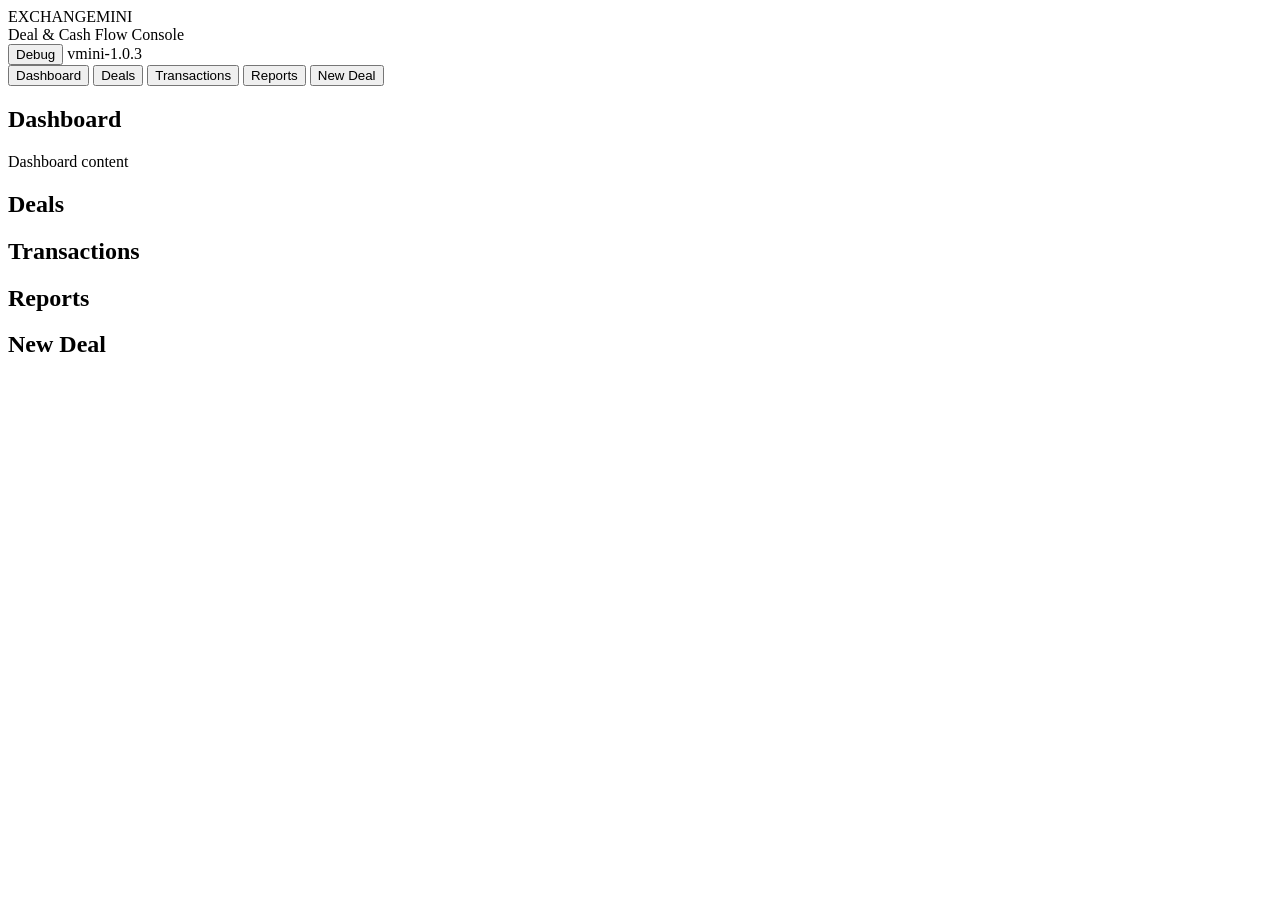
==== commit 52622bd3: "Update index.html" ====
--- a/index.html
+++ b/index.html
@@ -2,182 +2,64 @@
 <html lang="en">
 <head>
   <meta charset="UTF-8" />
-  <meta name="viewport" content="width=device-width,initial-scale=1" />
+  <meta name="viewport" content="width=device-width, initial-scale=1" />
   <title>EXCHANGEMINI</title>
-  <link rel="stylesheet" href="styles.css?v=mini-1.0.3">
-  <script defer src="app.js?v=mini-1.0.3"></script>
+
+  <link rel="stylesheet" href="styles.css" />
+  <script defer src="app.js"></script>
 </head>
+
 <body class="app-shell">
-  <header class="app-header">
-    <div class="app-title-block">
-      <div class="app-title">EXCHANGEMINI</div>
-      <div class="app-subtitle">Deal & Cash Flow Console</div>
-    </div>
 
-    <div class="app-header-right">
-      <button id="debug-button" class="pill pill-outline">Debug</button>
-      <span class="version-pill">v<span id="app-version"></span></span>
-    </div>
-  </header>
+<header class="app-header">
+  <div class="app-title-block">
+    <div class="app-title">EXCHANGEMINI</div>
+    <div class="app-subtitle">Deal & Cash Flow Console</div>
+  </div>
 
-  <nav class="app-nav">
-    <button class="pill pill-primary nav-link" data-view="dashboard">Dashboard</button>
-    <button class="pill nav-link" data-view="deals">Deals</button>
-    <button class="pill nav-link" data-view="transactions">Transactions</button>
-    <button class="pill nav-link" data-view="reports">Reports</button>
-    <button class="pill nav-link" data-view="new-deal">New Deal</button>
-  </nav>
+  <div class="app-header-right">
+    <button id="debug-button" class="pill pill-outline">Debug</button>
+    <span class="version-pill">v<span id="app-version"></span></span>
+  </div>
+</header>
 
-  <main class="app-main">
-    <!-- DASHBOARD -->
-    <section class="view" data-view="dashboard">
-      <div class="card-grid">
-        <div class="card">
-          <div class="card-label">Total Deals</div>
-          <div class="card-value" id="total-deals">0</div>
-          <div class="card-caption">Unique Deal IDs</div>
-        </div>
-        <div class="card">
-          <div class="card-label">Today's Deals</div>
-          <div class="card-value" id="todays-deals">0</div>
-          <div class="card-caption" id="today-label"></div>
-        </div>
-        <div class="card">
-          <div class="card-label">Total Transactions</div>
-          <div class="card-value" id="total-transactions">0</div>
-          <div class="card-caption">All records from data.json</div>
-        </div>
-      </div>
+<nav class="app-nav">
+  <button class="pill pill-primary nav-link" data-view="dashboard">Dashboard</button>
+  <button class="pill nav-link" data-view="deals">Deals</button>
+  <button class="pill nav-link" data-view="transactions">Transactions</button>
+  <button class="pill nav-link" data-view="reports">Reports</button>
+  <button class="pill nav-link" data-view="new-deal">New Deal</button>
+</nav>
 
-      <div class="card">
-        <div class="card-label">Deals by Currency</div>
-        <div id="currency-summary" class="mini-table"></div>
-      </div>
-    </section>
+<main class="app-main">
 
-    <!-- DEALS -->
-    <section class="view view-hidden" data-view="deals">
-      <div class="card">
-        <div class="card-header-row">
-          <div class="card-label">Deals</div>
-          <small id="deals-count-label" class="muted"></small>
-        </div>
-        <div class="table-scroll">
-          <table class="data-table">
-            <thead>
-              <tr>
-                <th>Deal ID</th>
-                <th>Customer</th>
-                <th>Base</th>
-                <th>Total Amount</th>
-                <th>Tx Count</th>
-              </tr>
-            </thead>
-            <tbody id="deals-tbody"></tbody>
-          </table>
-        </div>
-      </div>
-    </section>
+  <!-- DASHBOARD -->
+  <section class="view" data-view="dashboard">
+    <h2>Dashboard</h2>
+    <div class="card">Dashboard content</div>
+  </section>
 
-    <!-- TRANSACTIONS -->
-    <section class="view view-hidden" data-view="transactions">
-      <div class="card">
-        <div class="card-header-row">
-          <div class="card-label">Transactions</div>
-          <small id="tx-count-label" class="muted"></small>
-        </div>
-        <div class="table-scroll">
-          <table class="data-table data-table-tight">
-            <thead>
-              <tr>
-                <th>Date</th>
-                <th>Deal ID</th>
-                <th>Type</th>
-                <th>Base</th>
-                <th>Amount</th>
-                <th>Target</th>
-                <th>Payable</th>
-              </tr>
-            </thead>
-            <tbody id="tx-tbody"></tbody>
-          </table>
-        </div>
-      </div>
-    </section>
+  <!-- DEALS -->
+  <section class="view hidden" data-view="deals">
+    <h2>Deals</h2>
+  </section>
 
-    <!-- REPORTS -->
-    <section class="view view-hidden" data-view="reports">
-      <div class="card">
-        <div class="card-label">Deal Report</div>
-        <p class="muted">Choose a deal to generate WhatsApp-style report.</p>
-        <div class="field-row">
-          <label for="report-deal-select">Deal ID</label>
-          <select id="report-deal-select"></select>
-        </div>
-        <textarea id="report-output" class="report-box" rows="10" readonly></textarea>
-      </div>
-    </section>
+  <!-- TRANSACTIONS -->
+  <section class="view hidden" data-view="transactions">
+    <h2>Transactions</h2>
+  </section>
 
-    <!-- NEW DEAL (local only) -->
-    <section class="view view-hidden" data-view="new-deal">
-      <div class="card">
-        <div class="card-label">New Deal (Local Test)</div>
-        <p class="muted">
-          Adds a transaction only to this device (localStorage).  
-          It does <b>not</b> write to data.json on GitHub.
-        </p>
-        <div class="form-grid">
-          <div class="field-row">
-            <label>Deal ID</label>
-            <input id="nd-deal-id" type="text" placeholder="e.g. GHOR-24Sep2025">
-          </div>
-          <div class="field-row">
-            <label>Date</label>
-            <input id="nd-date" type="date">
-          </div>
-          <div class="field-row">
-            <label>Type</label>
-            <input id="nd-type" type="text" placeholder="Inflow / Outflow / Conversion">
-          </div>
-          <div class="field-row">
-            <label>Base Currency</label>
-            <input id="nd-base" type="text" placeholder="RMB / USD / IRR ...">
-          </div>
-          <div class="field-row">
-            <label>Amount</label>
-            <input id="nd-amount" type="number" step="0.01">
-          </div>
-          <div class="field-row">
-            <label>Target Currency</label>
-            <input id="nd-target" type="text" placeholder="IRR / USD / AED ...">
-          </div>
-          <div class="field-row">
-            <label>Payable</label>
-            <input id="nd-payable" type="number" step="0.01">
-          </div>
-        </div>
-        <button id="nd-save" class="pill pill-primary full-width">Save locally &amp; refresh views</button>
-        <p class="muted tiny">
-          Tip: use Debug → “Clear local overrides” if you want to remove these test records.
-        </p>
-      </div>
-    </section>
-  </main>
+  <!-- REPORTS -->
+  <section class="view hidden" data-view="reports">
+    <h2>Reports</h2>
+  </section>
 
-  <!-- DEBUG PANEL -->
-  <div id="debug-panel" class="debug-panel hidden">
-    <div class="debug-inner">
-      <div class="debug-header">
-        <span>Debug Console</span>
-        <button id="debug-close" class="icon-btn">&times;</button>
-      </div>
-      <pre id="debug-log" class="debug-log"></pre>
-      <div class="debug-actions">
-        <button id="debug-refresh" class="pill pill-primary">Soft reload data.json</button>
-        <button id="debug-clear-local" class="pill pill-outline">Clear local overrides</button>
-        <button id="debug-unregister-sw" class="pill pill-danger">Unregister Service Worker</button>
-      </div>
-    </div>
-  </div>
+  <!-- NEW DEAL -->
+  <section class="view hidden" data-view="new-deal">
+    <h2>New Deal</h2>
+  </section>
+
+</main>
+
 </body>
 </html>
--- a/styles.css
+++ b/styles.css
@@ -1,789 +1 @@
-:root {
-  --bg: #050608;
-  --bg-elevated: #0d1014;
-  --bg-elevated-soft: #141821;
-  --border-subtle: #252937;
-  --accent: #f4c25a;
-  --accent-soft: rgba(244, 194, 90, 0.18);
-  --accent-strong: #ffdd7c;
-  --txt: #f5f5f7;
-  --txt-soft: #a4a8b6;
-  --danger: #ff6b7a;
-  --danger-soft: rgba(255, 107, 122, 0.12);
-  --radius-lg: 16px;
-  --radius-sm: 8px;
-  --shadow-soft: 0 18px 40px rgba(0, 0, 0, 0.65);
-  --shadow-card: 0 12px 30px rgba(0, 0, 0, 0.55);
-  --font-base: system-ui, -apple-system, BlinkMacSystemFont, "SF Pro Text",
-    "Segoe UI", sans-serif;
-}
-
-*,
-*::before,
-*::after {
-  box-sizing: border-box;
-}
-
-html,
-body {
-  margin: 0;
-  padding: 0;
-  height: 100%;
-  background: radial-gradient(circle at top, #1c2030 0, #050608 55%);
-  color: var(--txt);
-  font-family: var(--font-base);
-}
-
-body {
-  -webkit-font-smoothing: antialiased;
-}
-
-/* APP SHELL */
-
-.app-shell {
-  min-height: 100vh;
-  display: flex;
-  flex-direction: column;
-}
-
-.app-header {
-  position: sticky;
-  top: 0;
-  z-index: 20;
-  padding: 12px 18px;
-  display: flex;
-  flex-wrap: wrap;
-  align-items: center;
-  gap: 12px 24px;
-  background: linear-gradient(
-    120deg,
-    rgba(14, 18, 28, 0.96),
-    rgba(5, 6, 8, 0.98)
-  );
-  border-bottom: 1px solid rgba(255, 255, 255, 0.06);
-  backdrop-filter: blur(16px);
-}
-
-.app-brand {
-  display: flex;
-  flex-direction: column;
-  gap: 2px;
-  min-width: 200px;
-}
-
-.brand-icon {
-  font-size: 20px;
-  color: var(--accent);
-}
-
-.brand-title {
-  font-size: 16px;
-  letter-spacing: 0.08em;
-  text-transform: uppercase;
-  font-weight: 600;
-}
-
-.brand-sub {
-  font-size: 11px;
-  color: var(--txt-soft);
-}
-
-.app-nav {
-  display: flex;
-  flex-wrap: wrap;
-  gap: 8px;
-  margin-left: auto;
-}
-
-.nav-btn {
-  border-radius: 999px;
-  border: 1px solid rgba(255, 255, 255, 0.08);
-  background: rgba(15, 20, 32, 0.8);
-  color: var(--txt-soft);
-  padding: 6px 14px;
-  font-size: 12px;
-  cursor: pointer;
-  display: inline-flex;
-  align-items: center;
-  gap: 6px;
-  transition: all 0.18s ease;
-}
-
-.nav-btn:hover {
-  border-color: rgba(255, 255, 255, 0.18);
-  color: var(--txt);
-}
-
-.nav-btn.active {
-  background: var(--accent-soft);
-  border-color: var(--accent);
-  color: var(--accent-strong);
-}
-
-/* MAIN */
-
-.app-main {
-  padding: 16px 16px 32px;
-  max-width: 1200px;
-  margin: 0 auto;
-  width: 100%;
-}
-
-.view {
-  display: none;
-  animation: fadeIn 0.14s ease-out;
-}
-
-.view.active {
-  display: block;
-}
-
-.view-header {
-  display: flex;
-  align-items: flex-end;
-  justify-content: space-between;
-  gap: 16px;
-  margin-bottom: 14px;
-}
-
-.view-header h1 {
-  margin: 0;
-  font-size: 18px;
-}
-
-.view-header p {
-  margin: 4px 0 0;
-  font-size: 12px;
-  color: var(--txt-soft);
-}
-
-/* CARDS */
-
-.cards-row {
-  display: grid;
-  grid-template-columns: repeat(auto-fit, minmax(220px, 1fr));
-  gap: 14px;
-  margin-bottom: 16px;
-}
-
-.card {
-  background: radial-gradient(circle at top left, #23263b, #11131d);
-  border-radius: var(--radius-lg);
-  padding: 14px 16px;
-  box-shadow: var(--shadow-card);
-  border: 1px solid rgba(255, 255, 255, 0.04);
-}
-
-.card.wide {
-  grid-column: 1 / -1;
-}
-
-.card h2 {
-  margin: 0 0 4px;
-  font-size: 14px;
-  font-weight: 500;
-}
-
-.card-main {
-  margin: 0;
-  font-size: 24px;
-  font-weight: 600;
-}
-
-.card-sub {
-  margin: 2px 0 0;
-  font-size: 11px;
-  color: var(--txt-soft);
-}
-
-.card-header-row {
-  display: flex;
-  align-items: center;
-  justify-content: space-between;
-  gap: 8px;
-}
-
-/* BADGES, LABELS */
-
-.badge-pill {
-  border-radius: 999px;
-  border: 1px solid rgba(255, 255, 255, 0.08);
-  padding: 4px 10px;
-  font-size: 11px;
-  color: var(--txt-soft);
-  background: rgba(12, 14, 20, 0.9);
-  white-space: nowrap;
-}
-
-.inline-label {
-  font-size: 12px;
-  color: var(--txt-soft);
-  display: inline-flex;
-  align-items: center;
-  gap: 6px;
-}
-
-.inline-label input,
-.inline-label select {
-  font-size: 12px;
-  border-radius: 999px;
-  border: 1px solid var(--border-subtle);
-  padding: 4px 10px;
-  background: rgba(8, 10, 16, 0.9);
-  color: var(--txt);
-  outline: none;
-}
-
-/* TABLES */
-
-.table-wrapper {
-  background: rgba(9, 11, 18, 0.95);
-  border-radius: var(--radius-lg);
-  border: 1px solid rgba(255, 255, 255, 0.06);
-  box-shadow: var(--shadow-soft);
-  padding: 8px;
-  overflow: auto;
-}
-
-.table-wrapper.compact {
-  box-shadow: none;
-  padding: 0;
-  background: transparent;
-  border: none;
-}
-
-table {
-  width: 100%;
-  border-collapse: collapse;
-  font-size: 12px;
-  min-width: 600px;
-}
-
-thead {
-  background: rgba(22, 25, 39, 0.95);
-}
-
-th,
-td {
-  padding: 6px 8px;
-  text-align: left;
-  border-bottom: 1px solid rgba(255, 255, 255, 0.04);
-}
-
-th {
-  font-weight: 500;
-  color: var(--txt-soft);
-  font-size: 11px;
-}
-
-tbody tr:nth-child(even) {
-  background: rgba(10, 12, 18, 0.85);
-}
-
-/* REPORTS */
-
-.report-box {
-  background: rgba(9, 11, 18, 0.95);
-  border-radius: var(--radius-lg);
-  padding: 12px;
-  border: 1px solid rgba(255, 255, 255, 0.06);
-  display: flex;
-  flex-direction: column;
-  gap: 8px;
-  max-width: 720px;
-}
-
-#report-output {
-  width: 100%;
-  min-height: 160px;
-  background: rgba(5, 6, 10, 0.96);
-  border-radius: var(--radius-sm);
-  border: 1px solid var(--border-subtle);
-  color: var(--txt);
-  padding: 8px;
-  font-size: 12px;
-  resize: vertical;
-}
-
-.report-status {
-  font-size: 11px;
-  color: var(--txt-soft);
-  min-height: 14px;
-}
-
-/* FORM */
-
-.deal-form {
-  background: rgba(9, 11, 18, 0.95);
-  border-radius: var(--radius-lg);
-  padding: 12px;
-  border: 1px solid rgba(255, 255, 255, 0.06);
-  box-shadow: var(--shadow-soft);
-  max-width: 900px;
-}
-
-.form-grid {
-  display: grid;
-  gap: 10px;
-  grid-template-columns: repeat(auto-fit, minmax(180px, 1fr));
-}
-
-.form-field {
-  display: flex;
-  flex-direction: column;
-  gap: 4px;
-}
-
-.form-field-full {
-  grid-column: 1 / -1;
-}
-
-.form-field label {
-  font-size: 11px;
-  color: var(--txt-soft);
-}
-
-.form-field input,
-.form-field select,
-.form-field textarea {
-  font-size: 12px;
-  border-radius: 8px;
-  border: 1px solid var(--border-subtle);
-  padding: 6px 8px;
-  background: rgba(6, 8, 13, 0.96);
-  color: var(--txt);
-  outline: none;
-}
-
-.form-field input:focus,
-.form-field select:focus,
-.form-field textarea:focus {
-  border-color: var(--accent);
-  box-shadow: 0 0 0 1px rgba(244, 194, 90, 0.4);
-}
-
-.form-actions {
-  margin-top: 10px;
-  display: flex;
-  gap: 8px;
-  justify-content: flex-end;
-}
-
-/* BUTTONS */
-
-button {
-  font-family: inherit;
-}
-
-.btn-primary {
-  border-radius: 999px;
-  background: linear-gradient(135deg, #f4c25a, #ffdd8b);
-  color: #111;
-  border: none;
-  padding: 6px 16px;
-  font-size: 12px;
-  cursor: pointer;
-  font-weight: 500;
-  box-shadow: 0 10px 24px rgba(244, 194, 90, 0.45);
-}
-
-.btn-primary:hover {
-  box-shadow: 0 16px 32px rgba(244, 194, 90, 0.55);
-}
-
-.btn-neutral {
-  border-radius: 999px;
-  border: 1px solid rgba(255, 255, 255, 0.18);
-  background: rgba(15, 18, 28, 0.96);
-  color: var(--txt-soft);
-  padding: 6px 14px;
-  font-size: 12px;
-  cursor: pointer;
-}
-
-.btn-small {
-  margin-top: 4px;
-  align-self: flex-start;
-  border-radius: 999px;
-  border: 1px solid var(--border-subtle);
-  background: rgba(9, 11, 18, 0.96);
-  color: var(--txt-soft);
-  padding: 3px 8px;
-  font-size: 10px;
-  cursor: pointer;
-}
-
-/* TX ACTIONS */
-
-.tx-actions {
-  display: flex;
-  gap: 4px;
-}
-
-.tx-actions button {
-  border-radius: 999px;
-  border: 1px solid rgba(255, 255, 255, 0.15);
-  background: rgba(15, 17, 24, 0.9);
-  color: var(--txt-soft);
-  font-size: 10px;
-  padding: 2px 6px;
-  cursor: pointer;
-}
-
-.tx-actions button.tx-delete {
-  border-color: rgba(255, 107, 122, 0.8);
-  color: var(--danger);
-  background: var(--danger-soft);
-}
-
-/* RESPONSIVE */
-
-@media (max-width: 768px) {
-  .app-header {
-    flex-direction: column;
-    align-items: flex-start;
-  }
-
-  .app-nav {
-    width: 100%;
-    justify-content: flex-start;
-    overflow-x: auto;
-  }
-
-  .view-header {
-    flex-direction: column;
-    align-items: flex-start;
-  }
-
-  table {
-    min-width: 720px;
-  }
-}
-
-/* ANIMATIONS */
-
-@keyframes fadeIn {
-  from {
-    opacity: 0;
-    transform: translateY(4px);
-  }
-  to {
-    opacity: 1;
-    transform: translateY(0);
-  }
-}
-/* --- EXCHANGEMINI SHELL --- */
-
-.app-shell {
-  background: radial-gradient(circle at top left, #161925 0, #050608 55%, #020204 100%);
-  min-height: 100vh;
-  color: #f5f5f7;
-  font-family: var(--font-base, system-ui, -apple-system, BlinkMacSystemFont, "SF Pro Text", sans-serif);
-  padding: 16px 16px 90px; /* extra bottom for Safari bar */
-}
-
-.app-header {
-  display: flex;
-  align-items: center;
-  justify-content: space-between;
-  gap: 12px;
-  margin-bottom: 16px;
-}
-
-.app-title-block {
-  display: flex;
-  flex-direction: column;
-  gap: 2px;
-}
-
-.app-title {
-  letter-spacing: 0.08em;
-  text-transform: uppercase;
-  font-size: 14px;
-  font-weight: 600;
-}
-
-.app-subtitle {
-  font-size: 11px;
-  opacity: 0.7;
-}
-
-.app-header-right {
-  display: flex;
-  align-items: center;
-  gap: 8px;
-}
-
-.version-pill {
-  font-size: 11px;
-  padding: 4px 8px;
-  border-radius: 999px;
-  background: rgba(255, 255, 255, 0.04);
-  border: 1px solid rgba(255, 255, 255, 0.12);
-}
-
-.app-nav {
-  display: flex;
-  flex-wrap: wrap;
-  gap: 10px;
-  margin-bottom: 18px;
-}
-
-.pill {
-  border-radius: 999px;
-  padding: 8px 16px;
-  border: 1px solid rgba(255, 255, 255, 0.08);
-  background: rgba(0, 0, 0, 0.35);
-  color: inherit;
-  font-size: 13px;
-  cursor: pointer;
-  outline: none;
-}
-
-.pill-primary {
-  background: linear-gradient(135deg, #f4c15a, #f5a623);
-  color: #111;
-  border-color: transparent;
-  font-weight: 600;
-}
-
-.pill-outline {
-  background: transparent;
-}
-
-.pill-danger {
-  background: rgba(222, 63, 87, 0.15);
-  border-color: #de3f57;
-}
-
-.pill:active {
-  transform: translateY(1px);
-}
-
-.nav-link.active {
-  box-shadow: 0 0 0 1px rgba(255, 255, 255, 0.12);
-}
-
-/* MAIN & CARDS */
-
-.app-main {
-  display: flex;
-  flex-direction: column;
-  gap: 16px;
-}
-
-.card-grid {
-  display: grid;
-  grid-template-columns: repeat(auto-fit, minmax(150px, 1fr));
-  gap: 12px;
-  margin-bottom: 14px;
-}
-
-.card {
-  background: rgba(6, 8, 20, 0.9);
-  border-radius: 20px;
-  border: 1px solid rgba(255, 255, 255, 0.04);
-  box-shadow: 0 18px 40px rgba(0, 0, 0, 0.65);
-  padding: 16px 18px;
-}
-
-.card-label {
-  font-size: 13px;
-  opacity: 0.72;
-}
-
-.card-value {
-  font-size: 32px;
-  font-weight: 600;
-  margin-top: 6px;
-  margin-bottom: 4px;
-}
-
-.card-caption {
-  font-size: 11px;
-  opacity: 0.6;
-}
-
-.card-header-row {
-  display: flex;
-  justify-content: space-between;
-  align-items: baseline;
-  gap: 8px;
-  margin-bottom: 8px;
-}
-
-.muted {
-  opacity: 0.65;
-  font-size: 11px;
-}
-
-/* TABLES */
-
-.table-scroll {
-  overflow-x: auto;
-  margin-top: 6px;
-}
-
-.data-table {
-  width: 100%;
-  border-collapse: collapse;
-  font-size: 12px;
-}
-
-.data-table th,
-.data-table td {
-  padding: 6px 8px;
-  white-space: nowrap;
-}
-
-.data-table thead {
-  background: rgba(255, 255, 255, 0.04);
-}
-
-.data-table tbody tr:nth-child(even) {
-  background: rgba(255, 255, 255, 0.02);
-}
-
-.data-table-tight td {
-  padding-top: 4px;
-  padding-bottom: 4px;
-}
-
-/* VIEWS */
-
-.view {
-  animation: fadeIn 0.25s ease-out;
-}
-
-.view-hidden {
-  display: none;
-}
-
-@keyframes fadeIn {
-  from { opacity: 0; transform: translateY(4px); }
-  to   { opacity: 1; transform: translateY(0); }
-}
-
-/* MINI TABLE */
-
-.mini-table {
-  font-size: 12px;
-  margin-top: 8px;
-}
-
-.mini-table-row {
-  display: flex;
-  justify-content: space-between;
-  padding: 3px 0;
-}
-
-/* FORM */
-
-.form-grid {
-  display: grid;
-  grid-template-columns: 1fr 1fr;
-  gap: 10px 12px;
-  margin-top: 12px;
-  margin-bottom: 12px;
-}
-
-@media (max-width: 520px) {
-  .form-grid {
-    grid-template-columns: 1fr;
-  }
-}
-
-.field-row {
-  display: flex;
-  flex-direction: column;
-  gap: 4px;
-  font-size: 12px;
-}
-
-.field-row label {
-  opacity: 0.75;
-}
-
-.field-row input,
-.field-row select,
-.report-box {
-  background: rgba(9, 11, 23, 0.95);
-  border-radius: 10px;
-  border: 1px solid rgba(255, 255, 255, 0.12);
-  padding: 8px 10px;
-  color: inherit;
-  font-size: 13px;
-  outline: none;
-}
-
-.field-row input:focus,
-.field-row select:focus,
-.report-box:focus {
-  border-color: rgba(244, 193, 90, 0.9);
-}
-
-.full-width {
-  width: 100%;
-  margin-top: 6px;
-}
-
-/* DEBUG PANEL */
-
-.debug-panel {
-  position: fixed;
-  inset: 0;
-  background: rgba(0, 0, 0, 0.65);
-  display: flex;
-  align-items: flex-end;
-  justify-content: center;
-  z-index: 999;
-}
-
-.debug-panel.hidden {
-  display: none;
-}
-
-.debug-inner {
-  width: 100%;
-  max-width: 600px;
-  background: #05060e;
-  border-radius: 16px 16px 0 0;
-  border-top: 1px solid rgba(255, 255, 255, 0.12);
-  padding: 12px 14px 16px;
-  box-shadow: 0 -14px 35px rgba(0, 0, 0, 0.9);
-}
-
-.debug-header {
-  display: flex;
-  justify-content: space-between;
-  align-items: center;
-  margin-bottom: 8px;
-}
-
-.debug-log {
-  max-height: 180px;
-  overflow-y: auto;
-  font-size: 11px;
-  background: rgba(0, 0, 0, 0.45);
-  padding: 8px 10px;
-  border-radius: 10px;
-  margin-bottom: 10px;
-}
-
-.debug-actions {
-  display: flex;
-  flex-wrap: wrap;
-  gap: 8px;
-}
-
-.icon-btn {
-  background: transparent;
-  border: none;
-  color: inherit;
-  font-size: 18px;
-  cursor: pointer;
-}
-
-.tiny {
-  font-size: 10px;
-}
+
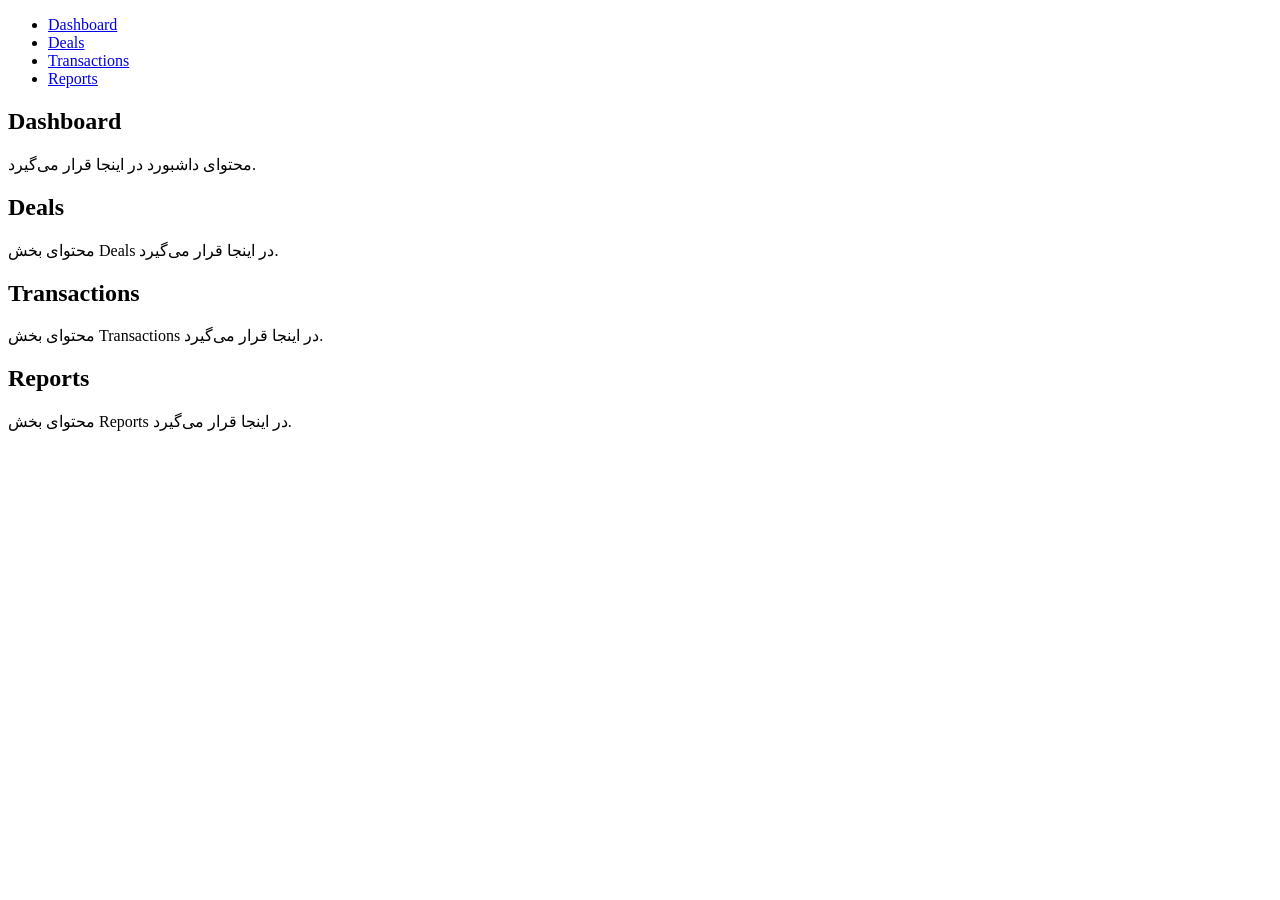
==== commit 4622353e: "Update index.html" ====
--- a/index.html
+++ b/index.html
@@ -1,65 +1,51 @@
-<!doctype html>
+<!DOCTYPE html>
 <html lang="en">
 <head>
   <meta charset="UTF-8" />
   <meta name="viewport" content="width=device-width, initial-scale=1" />
-  <title>EXCHANGEMINI</title>
+  <title>ZaraPWA Dashboard</title>
+  <!-- اتصال به فایل استایل -->
+  <link rel="stylesheet" href="styles.css" />
+</head>
+<body>
 
-  <link rel="stylesheet" href="styles.css" />
-  <script defer src="app.js"></script>
-</head>
+  <!-- نوار ناوبری -->
+  <nav>
+    <ul>
+      <li><a href="#" id="nav-dashboard" data-view="dashboard" class="active">Dashboard</a></li>
+      <li><a href="#" id="nav-deals" data-view="deals">Deals</a></li>
+      <li><a href="#" id="nav-transactions" data-view="transactions">Transactions</a></li>
+      <li><a href="#" id="nav-reports" data-view="reports">Reports</a></li>
+      <!-- می‌توان موارد ناوبری دیگری نیز اضافه کرد -->
+    </ul>
+  </nav>
 
-<body class="app-shell">
-
-<header class="app-header">
-  <div class="app-title-block">
-    <div class="app-title">EXCHANGEMINI</div>
-    <div class="app-subtitle">Deal & Cash Flow Console</div>
-  </div>
-
-  <div class="app-header-right">
-    <button id="debug-button" class="pill pill-outline">Debug</button>
-    <span class="version-pill">v<span id="app-version"></span></span>
-  </div>
-</header>
-
-<nav class="app-nav">
-  <button class="pill pill-primary nav-link" data-view="dashboard">Dashboard</button>
-  <button class="pill nav-link" data-view="deals">Deals</button>
-  <button class="pill nav-link" data-view="transactions">Transactions</button>
-  <button class="pill nav-link" data-view="reports">Reports</button>
-  <button class="pill nav-link" data-view="new-deal">New Deal</button>
-</nav>
-
-<main class="app-main">
-
-  <!-- DASHBOARD -->
-  <section class="view" data-view="dashboard">
+  <!-- بخش‌های محتوایی (Viewها) -->
+  <section id="dashboard" class="view"> 
+    <!-- محتوای Dashboard -->
     <h2>Dashboard</h2>
-    <div class="card">Dashboard content</div>
+    <p>محتوای داشبورد در اینجا قرار می‌گیرد.</p>
   </section>
 
-  <!-- DEALS -->
-  <section class="view hidden" data-view="deals">
+  <section id="deals" class="view hidden">
+    <!-- محتوای Deals -->
     <h2>Deals</h2>
+    <p>محتوای بخش Deals در اینجا قرار می‌گیرد.</p>
   </section>
 
-  <!-- TRANSACTIONS -->
-  <section class="view hidden" data-view="transactions">
+  <section id="transactions" class="view hidden">
+    <!-- محتوای Transactions -->
     <h2>Transactions</h2>
+    <p>محتوای بخش Transactions در اینجا قرار می‌گیرد.</p>
   </section>
 
-  <!-- REPORTS -->
-  <section class="view hidden" data-view="reports">
+  <section id="reports" class="view hidden">
+    <!-- محتوای Reports -->
     <h2>Reports</h2>
+    <p>محتوای بخش Reports در اینجا قرار می‌گیرد.</p>
   </section>
 
-  <!-- NEW DEAL -->
-  <section class="view hidden" data-view="new-deal">
-    <h2>New Deal</h2>
-  </section>
-
-</main>
-
+  <!-- اتصال به فایل اسکریپت -->
+  <script src="app.js"></script>
 </body>
 </html>
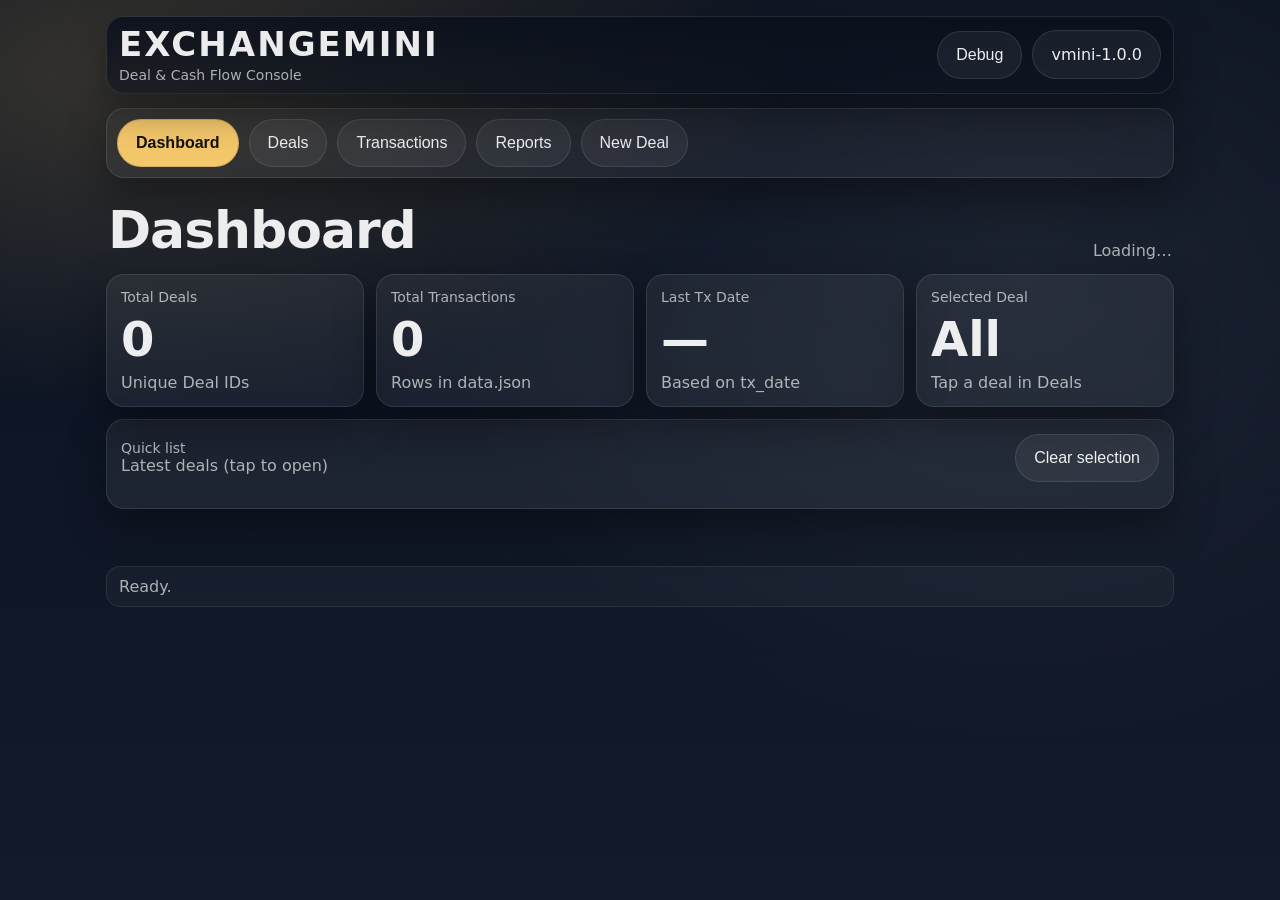
==== commit 56ca5be7: "Update index.html" ====
--- a/index.html
+++ b/index.html
@@ -1,51 +1,177 @@
-<!DOCTYPE html>
+<!doctype html>
 <html lang="en">
 <head>
-  <meta charset="UTF-8" />
-  <meta name="viewport" content="width=device-width, initial-scale=1" />
-  <title>ZaraPWA Dashboard</title>
-  <!-- اتصال به فایل استایل -->
-  <link rel="stylesheet" href="styles.css" />
+  <meta charset="utf-8" />
+  <meta name="viewport" content="width=device-width,initial-scale=1,viewport-fit=cover" />
+  <meta name="theme-color" content="#0b1220" />
+  <title>EXCHANGEMINI</title>
+
+  <link rel="manifest" href="manifest.json" />
+  <link rel="stylesheet" href="styles.css?v=1.0.0" />
 </head>
+
 <body>
+  <div class="app-shell">
+    <header class="app-header">
+      <div class="brand">
+        <div class="brand-title">EXCHANGEMINI</div>
+        <div class="brand-sub">Deal &amp; Cash Flow Console</div>
+      </div>
 
-  <!-- نوار ناوبری -->
-  <nav>
-    <ul>
-      <li><a href="#" id="nav-dashboard" data-view="dashboard" class="active">Dashboard</a></li>
-      <li><a href="#" id="nav-deals" data-view="deals">Deals</a></li>
-      <li><a href="#" id="nav-transactions" data-view="transactions">Transactions</a></li>
-      <li><a href="#" id="nav-reports" data-view="reports">Reports</a></li>
-      <!-- می‌توان موارد ناوبری دیگری نیز اضافه کرد -->
-    </ul>
-  </nav>
+      <div class="header-right">
+        <button id="btn-debug" class="pill pill-ghost" type="button" aria-pressed="false">Debug</button>
+        <div class="pill pill-ghost" id="build-badge">vmini-1.0.0</div>
+      </div>
+    </header>
 
-  <!-- بخش‌های محتوایی (Viewها) -->
-  <section id="dashboard" class="view"> 
-    <!-- محتوای Dashboard -->
-    <h2>Dashboard</h2>
-    <p>محتوای داشبورد در اینجا قرار می‌گیرد.</p>
-  </section>
+    <nav class="app-nav" aria-label="Primary navigation">
+      <button class="nav-link pill pill-ghost active" data-view="dashboard" type="button">Dashboard</button>
+      <button class="nav-link pill pill-ghost" data-view="deals" type="button">Deals</button>
+      <button class="nav-link pill pill-ghost" data-view="transactions" type="button">Transactions</button>
+      <button class="nav-link pill pill-ghost" data-view="reports" type="button">Reports</button>
+      <button class="nav-link pill pill-ghost" data-view="newdeal" type="button">New Deal</button>
+    </nav>
 
-  <section id="deals" class="view hidden">
-    <!-- محتوای Deals -->
-    <h2>Deals</h2>
-    <p>محتوای بخش Deals در اینجا قرار می‌گیرد.</p>
-  </section>
+    <main class="app-main">
+      <!-- Dashboard -->
+      <section class="view" data-view="dashboard">
+        <div class="view-head">
+          <h1>Dashboard</h1>
+          <div class="muted" id="dash-status">Loading…</div>
+        </div>
 
-  <section id="transactions" class="view hidden">
-    <!-- محتوای Transactions -->
-    <h2>Transactions</h2>
-    <p>محتوای بخش Transactions در اینجا قرار می‌گیرد.</p>
-  </section>
+        <div class="grid">
+          <div class="card">
+            <div class="card-label">Total Deals</div>
+            <div class="card-value" id="kpi-total-deals">0</div>
+            <div class="card-note muted">Unique Deal IDs</div>
+          </div>
 
-  <section id="reports" class="view hidden">
-    <!-- محتوای Reports -->
-    <h2>Reports</h2>
-    <p>محتوای بخش Reports در اینجا قرار می‌گیرد.</p>
-  </section>
+          <div class="card">
+            <div class="card-label">Total Transactions</div>
+            <div class="card-value" id="kpi-total-tx">0</div>
+            <div class="card-note muted">Rows in data.json</div>
+          </div>
 
-  <!-- اتصال به فایل اسکریپت -->
-  <script src="app.js"></script>
+          <div class="card">
+            <div class="card-label">Last Tx Date</div>
+            <div class="card-value" id="kpi-last-date">—</div>
+            <div class="card-note muted">Based on tx_date</div>
+          </div>
+
+          <div class="card">
+            <div class="card-label">Selected Deal</div>
+            <div class="card-value" id="kpi-selected-deal">All</div>
+            <div class="card-note muted">Tap a deal in Deals</div>
+          </div>
+        </div>
+
+        <div class="card wide">
+          <div class="row between">
+            <div>
+              <div class="card-label">Quick list</div>
+              <div class="muted">Latest deals (tap to open)</div>
+            </div>
+            <button class="pill pill-ghost" id="btn-clear-selection" type="button">Clear selection</button>
+          </div>
+
+          <div class="list" id="dash-deal-list"></div>
+        </div>
+      </section>
+
+      <!-- Deals -->
+      <section class="view hidden" data-view="deals">
+        <div class="view-head">
+          <h1>Deals</h1>
+          <div class="muted" id="deals-count">0 deal(s)</div>
+        </div>
+
+        <div class="toolbar">
+          <input id="deal-search" class="input" type="search" placeholder="Search deal_id, customer, exchanger…" autocomplete="off" />
+          <button class="pill pill-ghost" id="deal-search-clear" type="button">Clear</button>
+        </div>
+
+        <div class="table card">
+          <div class="thead">
+            <div>Deal ID</div>
+            <div>Customer</div>
+            <div>Exchanger</div>
+            <div>Tx</div>
+            <div>Last Date</div>
+          </div>
+          <div class="tbody" id="deals-table"></div>
+        </div>
+      </section>
+
+      <!-- Transactions -->
+      <section class="view hidden" data-view="transactions">
+        <div class="view-head">
+          <h1>Transactions</h1>
+          <div class="muted" id="tx-subtitle">All transactions</div>
+        </div>
+
+        <div class="toolbar">
+          <input id="tx-search" class="input" type="search" placeholder="Search deal, customer, currency, type…" autocomplete="off" />
+          <button class="pill pill-ghost" id="tx-search-clear" type="button">Clear</button>
+        </div>
+
+        <div class="table card">
+          <div class="thead">
+            <div>Date</div>
+            <div>Deal</div>
+            <div>Type</div>
+            <div>Customer</div>
+            <div>Base</div>
+            <div>Target</div>
+            <div>Payable</div>
+          </div>
+          <div class="tbody" id="tx-table"></div>
+        </div>
+      </section>
+
+      <!-- Reports -->
+      <section class="view hidden" data-view="reports">
+        <div class="view-head">
+          <h1>Reports</h1>
+          <div class="muted">Simple placeholder (navigation + data are stable)</div>
+        </div>
+
+        <div class="card wide">
+          <div class="card-label">Report Generator</div>
+          <div class="muted">Will be wired after navigation + data are stable.</div>
+
+          <div class="spacer"></div>
+
+          <div class="row gap">
+            <select id="report-deal" class="input">
+              <option value="">Select deal…</option>
+            </select>
+            <button id="btn-make-report" class="pill pill-primary" type="button">Generate</button>
+          </div>
+
+          <pre id="report-output" class="pre"></pre>
+        </div>
+      </section>
+
+      <!-- New Deal -->
+      <section class="view hidden" data-view="newdeal">
+        <div class="view-head">
+          <h1>New Deal</h1>
+          <div class="muted">Placeholder (navigation + data are stable)</div>
+        </div>
+
+        <div class="card wide">
+          <div class="card-label">New deal form</div>
+          <div class="muted">Will be wired after navigation + data are stable.</div>
+        </div>
+      </section>
+    </main>
+
+    <footer class="app-footer">
+      <div class="muted" id="footer-status">Ready.</div>
+    </footer>
+  </div>
+
+  <script src="app.js?v=1.0.0"></script>
 </body>
 </html>
--- a/styles.css
+++ b/styles.css
@@ -1 +1,320 @@
-
+:root{
+  --bg1:#0b1220;
+  --bg2:#121a2b;
+  --card:rgba(255,255,255,.06);
+  --card2:rgba(255,255,255,.08);
+  --border:rgba(255,255,255,.10);
+  --text:rgba(255,255,255,.92);
+  --muted:rgba(255,255,255,.65);
+  --accent:#f4c76b;
+  --shadow:0 18px 40px rgba(0,0,0,.35);
+  --r:18px;
+  --pad:16px;
+}
+
+*{ box-sizing:border-box; }
+html,body{ height:100%; }
+body{
+  margin:0;
+  color:var(--text);
+  font-family:system-ui,-apple-system,Segoe UI,Roboto,Arial,sans-serif;
+  background:
+    radial-gradient(1200px 600px at 10% 8%, rgba(244,199,107,.18), transparent 55%),
+    radial-gradient(1000px 800px at 80% 30%, rgba(255,255,255,.06), transparent 60%),
+    linear-gradient(180deg,var(--bg1),var(--bg2));
+  padding:
+    env(safe-area-inset-top)
+    env(safe-area-inset-right)
+    env(safe-area-inset-bottom)
+    env(safe-area-inset-left);
+}
+
+.app-shell{
+  max-width:1100px;
+  margin:0 auto;
+  padding:var(--pad);
+  display:flex;
+  flex-direction:column;
+  gap:14px;
+}
+
+/* NOT sticky by design */
+.app-header{
+  display:flex;
+  align-items:center;
+  justify-content:space-between;
+  gap:12px;
+  padding:10px 12px;
+  border-radius:var(--r);
+  background:linear-gradient(180deg, rgba(10,16,28,.88), rgba(10,16,28,.55));
+  backdrop-filter: blur(10px);
+  border:1px solid var(--border);
+  box-shadow:var(--shadow);
+}
+
+.brand-title{
+  font-weight:900;
+  letter-spacing:.06em;
+  font-size:34px;
+  line-height:1.05;
+}
+.brand-sub{
+  color:var(--muted);
+  margin-top:4px;
+  font-size:14px;
+}
+.header-right{
+  display:flex;
+  align-items:center;
+  gap:10px;
+  flex-wrap:wrap;
+  justify-content:flex-end;
+}
+
+.app-nav{
+  /* NORMAL flow, NOT sticky */
+  padding:10px;
+  border-radius:var(--r);
+  background:rgba(255,255,255,.04);
+  border:1px solid var(--border);
+  box-shadow:var(--shadow);
+
+  display:flex;
+  flex-wrap:wrap;
+  gap:10px;
+}
+
+.app-main{
+  min-height:40vh;
+}
+
+.view{
+  display:block;
+}
+.hidden{
+  display:none !important;
+}
+
+.view-head{
+  display:flex;
+  align-items:flex-end;
+  justify-content:space-between;
+  gap:12px;
+  margin:8px 2px 14px;
+}
+h1{
+  margin:0;
+  font-size:52px;
+  letter-spacing:-.02em;
+}
+.muted{ color:var(--muted); }
+.spacer{ height:14px; }
+
+.grid{
+  display:grid;
+  grid-template-columns:repeat(4, minmax(0, 1fr));
+  gap:12px;
+  margin-bottom:12px;
+}
+
+.card{
+  background:var(--card);
+  border:1px solid var(--border);
+  border-radius:var(--r);
+  padding:14px;
+  box-shadow:var(--shadow);
+}
+.card.wide{ margin-top:12px; }
+.card-label{ color:var(--muted); font-size:14px; }
+.card-value{ font-size:48px; font-weight:800; margin-top:6px; }
+.card-note{ margin-top:6px; }
+
+.row{ display:flex; align-items:center; }
+.row.between{ justify-content:space-between; }
+.row.gap{ gap:10px; flex-wrap:wrap; }
+
+.pill{
+  appearance:none;
+  border:1px solid var(--border);
+  border-radius:999px;
+  padding:14px 18px;
+  font-size:16px;
+  color:var(--text);
+  background:rgba(255,255,255,.08);
+  cursor:pointer;
+  user-select:none;
+  -webkit-tap-highlight-color: transparent;
+  touch-action: manipulation;
+  transition:transform .06s ease, background .12s ease, border-color .12s ease;
+  white-space:nowrap;
+}
+.pill:active{ transform:scale(.99); }
+.pill-ghost{ background:rgba(255,255,255,.06); }
+.pill-primary{
+  background:var(--accent);
+  color:#111;
+  border-color:rgba(0,0,0,.12);
+  font-weight:700;
+}
+.nav-link.active{
+  background:var(--accent);
+  color:#111;
+  border-color:rgba(0,0,0,.12);
+  font-weight:800;
+}
+
+.input{
+  width:100%;
+  max-width:520px;
+  padding:14px 14px;
+  border-radius:14px;
+  border:1px solid var(--border);
+  background:rgba(0,0,0,.18);
+  color:var(--text);
+  outline:none;
+}
+.input::placeholder{ color:rgba(255,255,255,.45); }
+
+.toolbar{
+  display:flex;
+  gap:10px;
+  flex-wrap:wrap;
+  align-items:center;
+  margin-bottom:12px;
+}
+
+.table{
+  overflow:hidden;
+}
+.thead, .trow{
+  display:grid;
+  gap:10px;
+  padding:12px 14px;
+  align-items:center;
+}
+.thead{
+  color:rgba(255,255,255,.75);
+  font-weight:700;
+  border-bottom:1px solid var(--border);
+  background:rgba(255,255,255,.03);
+}
+.tbody{
+  display:block;
+}
+.trow{
+  border-bottom:1px solid rgba(255,255,255,.06);
+}
+.trow:last-child{ border-bottom:none; }
+.trow button{
+  width:100%;
+  text-align:left;
+  background:transparent;
+  border:none;
+  color:inherit;
+  padding:0;
+  font:inherit;
+  cursor:pointer;
+}
+
+.list{
+  display:flex;
+  flex-direction:column;
+  gap:10px;
+  margin-top:12px;
+}
+.list-item{
+  display:flex;
+  align-items:center;
+  justify-content:space-between;
+  gap:12px;
+  padding:12px 14px;
+  border-radius:14px;
+  border:1px solid rgba(255,255,255,.08);
+  background:rgba(255,255,255,.04);
+}
+.list-left{ display:flex; flex-direction:column; gap:2px; }
+.list-title{ font-weight:800; }
+.list-sub{ color:var(--muted); font-size:13px; }
+
+.pre{
+  margin-top:12px;
+  padding:12px;
+  border-radius:14px;
+  border:1px solid rgba(255,255,255,.10);
+  background:rgba(0,0,0,.22);
+  color:rgba(255,255,255,.88);
+  overflow:auto;
+  white-space:pre-wrap;
+  min-height:80px;
+}
+
+.app-footer{
+  padding:10px 12px;
+  border-radius:14px;
+  border:1px solid rgba(255,255,255,.08);
+  background:rgba(255,255,255,.03);
+}
+
+/* Desktop table layouts */
+#deals-table .trow{
+  grid-template-columns: 2.2fr 1.6fr 1.2fr .7fr 1fr;
+}
+#tx-table .trow{
+  grid-template-columns: 1fr 1.4fr 1.1fr 1.6fr 1.1fr 1.1fr 1.1fr;
+}
+#deals-table + .thead, #tx-table + .thead{ display:none; } /* safeguard */
+
+/* ---- Mobile FIT (WhatsApp-like behavior) ---- */
+@media (max-width: 820px){
+  .app-shell{ padding:12px; }
+  .brand-title{ font-size:30px; }
+  h1{ font-size:46px; }
+
+  /* Menu must be scrollable & never overlap content */
+  .app-nav{
+    max-height: 44vh;       /* scrollable container */
+    overflow-y: auto;
+    -webkit-overflow-scrolling: touch;
+    scroll-behavior: smooth;
+  }
+
+  .pill{
+    padding:14px 16px;
+    font-size:17px;
+  }
+
+  .grid{
+    grid-template-columns:repeat(2, minmax(0,1fr));
+  }
+
+  .thead{
+    display:none; /* compact mobile list */
+  }
+
+  /* Deals rows become stacked cards */
+  #deals-table .trow{
+    grid-template-columns:1fr;
+    gap:6px;
+  }
+  /* Transactions rows become stacked cards */
+  #tx-table .trow{
+    grid-template-columns:1fr;
+    gap:6px;
+  }
+
+  .trow{
+    padding:12px 14px;
+  }
+
+  .list-item{
+    flex-direction:column;
+    align-items:flex-start;
+  }
+}
+
+/* Very small phones */
+@media (max-width: 380px){
+  .brand-title{ font-size:26px; }
+  h1{ font-size:40px; }
+  .pill{ padding:13px 14px; }
+}
